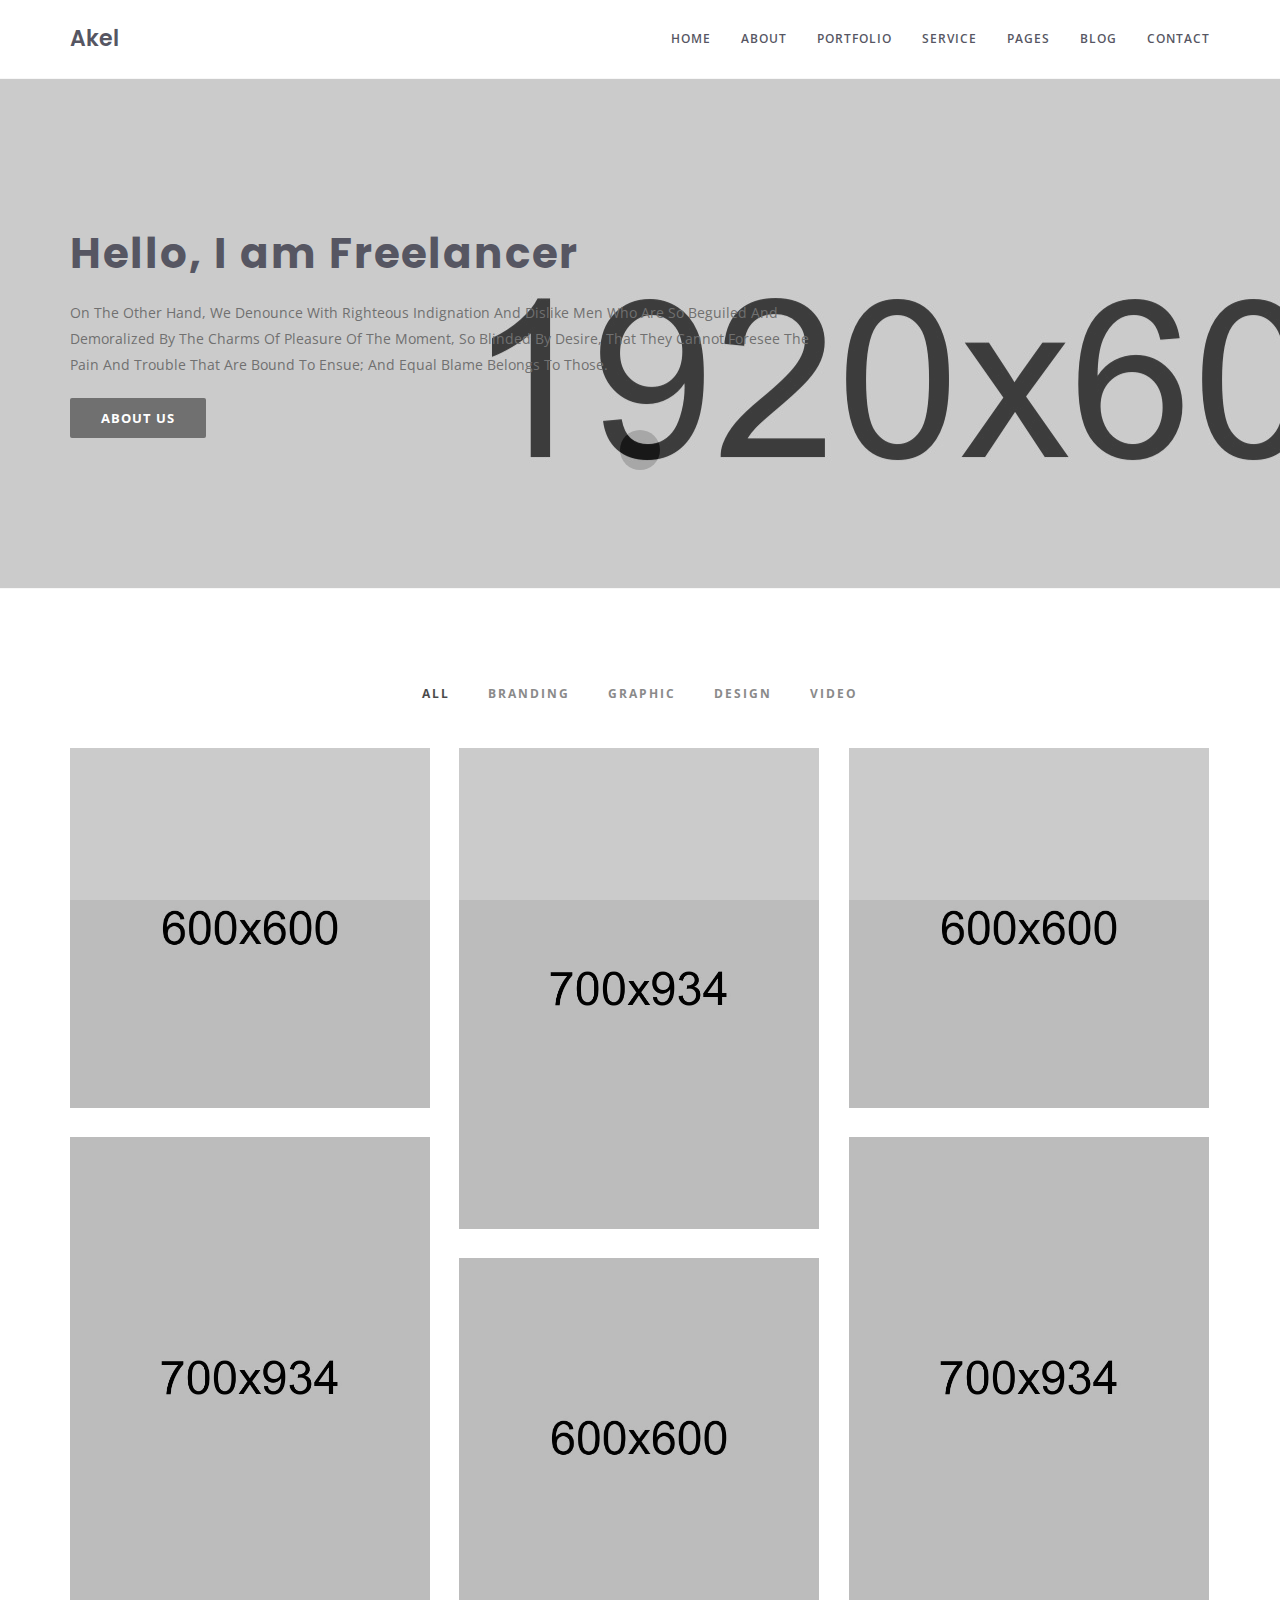
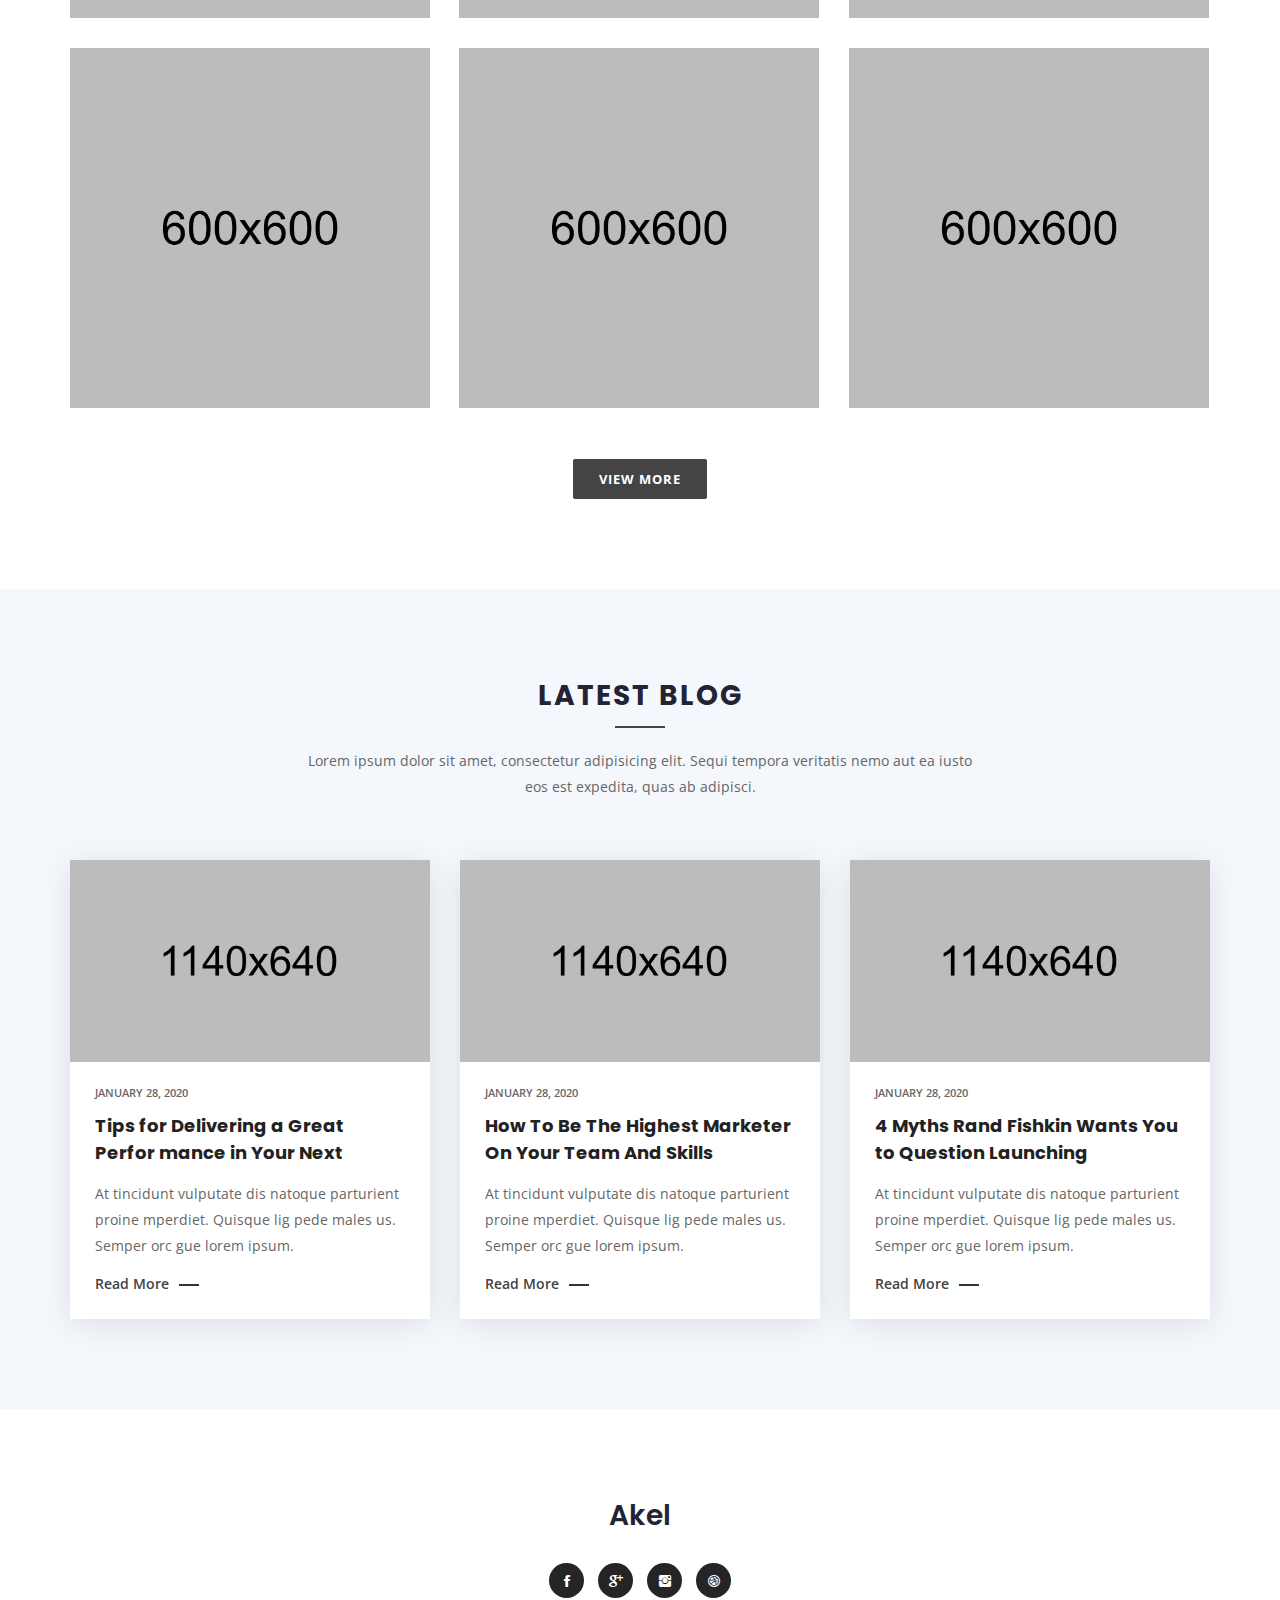
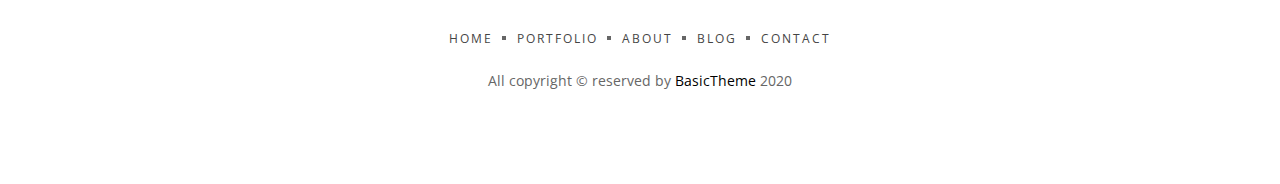
==== index.html @ 249c8232 "First commit" ====
<!doctype html>
<html class="no-js" lang="">
    <head>
        <meta charset="utf-8">
        <meta http-equiv="x-ua-compatible" content="ie=edge">
        <title>Akel - Minimal Portfolio Template</title>
        <meta name="description" content="">
        <meta name="viewport" content="width=device-width, initial-scale=1">
		<!-- favicon icon -->
        <link rel="icon" href="img/favicon.png">

		<!-- All CSS Files Here -->
        <link rel="stylesheet" href="css/bootstrap.min.css">
        <link rel="stylesheet" href="css/et-line-fonts.css">
        <link rel="stylesheet" href="css/ionicons.min.css">
        <link rel="stylesheet" href="css/magnific-popup.css">
        <link rel="stylesheet" href="css/meanmenu.css">
        <link rel="stylesheet" href="css/global.css">
        <link rel="stylesheet" href="style.css">
        <link rel="stylesheet" href="css/responsive.css">
        <script src="js/vendor/modernizr-2.8.3.min.js"></script>
    </head>
    <body>
        <!--[if lt IE 8]>
            <p class="browserupgrade">You are using an <strong>outdated</strong> browser. Please <a href="http://browsehappy.com/">upgrade your browser</a> to improve your experience.</p>
        <![endif]-->

        <!-- Add your site or application content here -->
		<!-- PRELOADER -->
		<div class="page-loader">
			<div class="loader">Loading...</div>
		</div>
		<!-- /PRELOADER -->
		<!-- header start -->
		<header id="sticky-header">
			<div class="header-area">
				<div class="container sm-100">
					<div class="row">
						<div class="col-md-3 col-sm-2">
							<div class="logo text-upper">
								<h4><a href="index.html">Akel</a></h4>
							</div>
						</div>
						<div class="col-md-9 col-sm-10">
							<div class="menu-area hidden-xs">
								<nav>
									<ul class="basic-menu clearfix">
										<li><a href="index.html">Home</a>
											<ul>
												<li><a href="index.html">Home Default </a></li>
												<li><a href="index-2.html">Home Two</a></li>
												<li><a href="index-black.html">Home black</a></li>
												<li><a href="index-black-full.html">Home black Full</a></li>
												<li><a href="index-box.html">Home box</a></li>
												<li><a href="index-video.html">Home video BG</a></li>
												<li><a href="index-slider.html">Home slider</a></li>
												<li><a href="index-slider-full.html">Home Slider Full</a></li>
												<li><a href="index-white-no-img.html">Home White</a></li>
											</ul>
										</li>
										<li><a href="about.html">about</a></li>
										<!-- PORTFOLIO -->
										<li>
											<a href="portfolio-single.html">Portfolio</a>
											<ul>
												<li><a href="portfolio-single.html">Single 1 - standartd 1</a></li>
												<li><a href="portfolio-single-2.html">Single 2 - standartd 2</a></li>
												<li><a href="portfolio-single-gallery.html">Single 3 - img gallery</a></li>
												<li><a href="portfolio-single-video-gallery.html">Single 4 - video gallery</a></li>
												<li><a href="portfolio-single-slider.html">Single 5 - slider</a></li>
												<li><a href="portfolio-single-vimeo.html">Single 6 - vimeo video</a></li>
												<li><a href="portfolio-single-youtube.html">Single 7 - youtube video</a></li>

											</ul>
										</li>
										<!-- END PORTFOLIO -->
										<li><a href="service.html">Service</a></li>
										<li><a href="#">Pages</a>
											<ul>
												<li><a href="about.html">About Us</a></li>
												<li><a href="service.html">Service</a></li>
												<li><a href="pricing.html">Pricing</a></li>
												<li><a href="contact.html">Contact</a></li>
												<li><a href="404.html">404 Page</a></li>
											</ul>
										</li>
										<!-- BLOG -->
										<li>
											<a href="blog.html">Blog</a>
											<ul>
												<li><a href="blog-3-col.html">3 Columns</a></li>
												<li><a href="blog.html">Right Sidebar</a></li>
												<li><a href="blog-details.html">details left sidebar</a></li>
												<li><a href="blog-details-video.html">details with video</a></li>
											</ul>
										</li>
										<!-- END BLOG -->
										<li><a href="contact.html">Contact</a></li>
									</ul>
								</nav>
							</div>
							<!-- basic-mobile-menu -->
							<div class="basic-mobile-menu visible-xs">
								<nav id="mobile-nav">
									<ul>
										<li><a href="index.html">Home</a>
											<ul>
												<li><a href="index.html">Home Default </a></li>
												<li><a href="index-2.html">Home Two</a></li>
												<li><a href="index-black.html">Home black</a></li>
												<li><a href="index-black-full.html">Home black Full</a></li>
												<li><a href="index-box.html">Home box</a></li>
												<li><a href="index-video.html">Home video BG</a></li>
												<li><a href="index-slider.html">Home slider</a></li>
												<li><a href="index-slider-full.html">Home Slider Full</a></li>
												<li><a href="index-white-no-img.html">Home White</a></li>
											</ul>
										</li>
										<li><a href="about.html">about</a></li>
										<!-- PORTFOLIO -->
										<li>
											<a href="portfolio-single.html">Portfolio</a>
											<ul>
												<li><a href="portfolio-single.html">Single 1 - standartd 1</a></li>
												<li><a href="portfolio-single-2.html">Single 2 - standartd 2</a></li>
												<li><a href="portfolio-single-gallery.html">Single 3 - img gallery</a></li>
												<li><a href="portfolio-single-video-gallery.html">Single 4 - video gallery</a></li>
												<li><a href="portfolio-single-slider.html">Single 5 - slider</a></li>
												<li><a href="portfolio-single-vimeo.html">Single 6 - vimeo video</a></li>
												<li><a href="portfolio-single-youtube.html">Single 7 - youtube video</a></li>

											</ul>
										</li>
										<!-- END PORTFOLIO -->
										<li><a href="service.html">Service</a></li>
										<li><a href="#">Pages</a>
											<ul>
												<li><a href="about.html">About Us</a></li>
												<li><a href="service.html">Service</a></li>
												<li><a href="pricing.html">Pricing</a></li>
												<li><a href="contact.html">Contact</a></li>
												<li><a href="404.html">404 Page</a></li>
											</ul>
										</li>
										<!-- BLOG -->
										<li>
											<a href="blog.html">Blog</a>
											<ul>
												<li><a href="blog-3-col.html">3 Columns</a></li>
												<li><a href="blog.html">Right Sidebar</a></li>
												<li><a href="blog-details.html">details left sidebar</a></li>
												<li><a href="blog-details-video.html">details with video</a></li>
											</ul>
										</li>
										<!-- END BLOG -->
										<li><a href="contact.html">Contact</a></li>
									</ul>
								</nav>
							</div>
						</div>
					</div>
				</div>
			</div>
		</header>
		<!-- header end -->

		<!-- basic-slider start -->
		<div class="ptb-150 border-t-b" style="background-image: url(img/slider/ss.jpg)">
			<div class="container">
				<div class="row">
					<div class="col-lg-8">
						<div class="slider-content">
							<h2>Hello, I am Freelancer
							</h2>
							<p>On the other hand, we denounce with righteous indignation and dislike men who are so beguiled and demoralized by
								the
								charms of pleasure of the moment, so blinded by desire, that they cannot foresee the pain and trouble that are bound
								to
								ensue; and equal blame belongs to those.</p>
							<a class="btn" href="#">About Us</a>
						</div>
					</div>
				</div>
			</div>
		</div>
		<!-- basic-slider end -->
		<!-- basic-portfolio-area start -->
		<div class="basic-portfolio-area ptb-90">
			<div class="container">
				<div class="filter-menu text-center mb-40">
					<button class="active" data-filter="*">ALL</button>
					<button data-filter=".branding">Branding </button>
					<button data-filter=".graphic">Graphic</button>
					<button data-filter=".design">Design </button>
					<button data-filter=".video">Video</button>
				</div>
				<div id="portfolio-grid" class="row-portfolio portfolio-style-2">
					<div class="portfolio-item branding video">
						<div class="portfolio-wrapper">
							<div class="portfolio-thumb">
								<img src="img/portfolio/project1.jpg" alt="" />
							</div>
							<div class="portfolio-caption text-left">
								<h4>
									<a href="portfolio-single.html">The Printed Web</a>
								</h4>
								<div class="work-tag">
									<p>Web Design</p>
								</div>
							</div>
						</div>
					</div>
					<div class="portfolio-item graphic">
						<div class="portfolio-wrapper">
							<div class="portfolio-thumb">
								<img src="img/portfolio/m-project1.jpg" alt="" />
							</div>
							<div class="portfolio-caption text-left">
								<h4>
									<a href="portfolio-single.html">Website Is Passion </a>
								</h4>
								<div class="work-tag">
									<p>Video</p>
								</div>
							</div>
						</div>
					</div>
					<div class="portfolio-item video">
						<div class="portfolio-wrapper">
							<div class="portfolio-thumb">
								<img src="img/portfolio/project2.jpg" alt="" />
							</div>
							<div class="portfolio-caption text-left">
								<h4>
									<a href="portfolio-single.html">Super Minimal Item</a>
								</h4>
								<div class="work-tag">
									<p>Website</p>
								</div>
							</div>
						</div>
					</div>
					<div class="portfolio-item graphic">
						<div class="portfolio-wrapper">
							<div class="portfolio-thumb">
								<img src="img/portfolio/m-project2.jpg" alt="" />
							</div>
							<div class="portfolio-caption text-left">
								<h4>
									<a href="portfolio-single.html">Brand Making Works</a>
								</h4>
								<div class="work-tag">
									<p>Branding</p>
								</div>
							</div>
						</div>
					</div>
					<div class="portfolio-item branding design">
						<div class="portfolio-wrapper">
							<div class="portfolio-thumb">
								<img src="img/portfolio/m-project3.jpg" alt="" />
							</div>
							<div class="portfolio-caption text-left">
								<h4>
									<a href="portfolio-single.html">Website Redesign Work</a>
								</h4>
								<div class="work-tag">
									<p>Design</p>
								</div>
							</div>
						</div>
					</div>
					<div class="portfolio-item graphic video">
						<div class="portfolio-wrapper">
							<div class="portfolio-thumb">
								<img src="img/portfolio/project2.jpg" alt="" />
							</div>
							<div class="portfolio-caption text-left">
								<h4>
									<a href="portfolio-single.html">Color full Template </a>
								</h4>
								<div class="work-tag">
									<p>Photography</p>
								</div>
							</div>
						</div>
					</div>
					<div class="portfolio-item">
						<div class="portfolio-wrapper">
							<div class="portfolio-thumb">
								<img src="img/portfolio/project4.jpg" alt="" />
							</div>
							<div class="portfolio-caption text-left">
								<h4>
									<a href="portfolio-single.html">Need And Clean Design</a>
								</h4>
								<div class="work-tag">
									<p>Design</p>
								</div>
							</div>
						</div>
					</div>
					<div class="portfolio-item branding design">
						<div class="portfolio-wrapper">
							<div class="portfolio-thumb">
								<img src="img/portfolio/project3.jpg" alt="" />
							</div>
							<div class="portfolio-caption text-left">
								<h4>
									<a href="portfolio-single.html">Creative Photo Work</a>
								</h4>
								<div class="work-tag">
									<p>Graphic</p>
								</div>
							</div>
						</div>
					</div>
					<div class="portfolio-item design">
						<div class="portfolio-wrapper">
							<div class="portfolio-thumb">
								<img src="img/portfolio/project5.jpg" alt="" />
							</div>
							<div class="portfolio-caption text-left">
								<h4>
									<a href="portfolio-single.html">Finishing Is Business</a>
								</h4>
								<div class="work-tag">
									<p>Photo</p>
								</div>
							</div>
						</div>
					</div>
				</div>
				<div class="view-more mt-20 text-center">
					<a class="btn btn-large" href="#">View More</a>
				</div>
			</div>
		</div>
		<!-- basic-portfolio-area end -->
		<!-- basic-blog-area -->
		<div class="basic-blo-area gray-bg pt-90 pb-50">
			<div class="container">
				<div class="area-title text-center">
					<h2>Latest Blog</h2>
					<p>Lorem ipsum dolor sit amet, consectetur adipisicing elit. Sequi tempora veritatis nemo aut ea iusto eos est expedita,
						quas ab adipisci.</p>
				</div>
				<div class="row">
					<div class="col-md-4 blog-item mb-40">
						<div class="blog-wrapper blog-column">
							<div class="blog-thumb">
								<a href="blog-details.html">
									<img src="img/blog/1.jpg" alt="" />
								</a>
							</div>
							<div class="blog-desc">
								<div class="meta-info">
									<ul>
										<li class="posts-time">January 28, 2020</li>
									</ul>
								</div>
								<div class="blog-content">
									<h2 class="blog-title">
										<a href="blog-details.html">Tips for Delivering a Great Perfor mance in Your Next</a>
									</h2>
									<p>At tincidunt vulputate dis natoque parturient proine mperdiet. Quisque lig pede males us. Semper orc gue lorem
										ipsum.</p>
								</div>
								<div class="link-box">
									<a href="blog-details.html">Read More</a>
								</div>
							</div>
						</div>
					</div>
					<div class="col-md-4 blog-item mb-40">
						<div class="blog-wrapper blog-column">
							<div class="blog-thumb">
								<a href="blog-details.html">
									<img src="img/blog/4.jpg" alt="" />
								</a>
							</div>
							<div class="blog-desc">
								<div class="meta-info">
									<ul>
										<li class="posts-time">January 28, 2020</li>
									</ul>
								</div>
								<div class="blog-content">
									<h2 class="blog-title">
										<a href="blog-details.html">How To Be The Highest Marketer On Your Team And Skills</a>
									</h2>
									<p>At tincidunt vulputate dis natoque parturient proine mperdiet. Quisque lig pede males us. Semper orc gue lorem ipsum.</p>
								</div>
								<div class="link-box">
									<a href="blog-details.html">Read More</a>
								</div>
							</div>
						</div>
					</div>
					<div class="col-md-4 blog-item mb-40">
						<div class="blog-wrapper blog-column">
							<div class="blog-thumb">
								<a href="blog-details.html">
									<img src="img/blog/3.jpg" alt="" />
								</a>
							</div>
							<div class="blog-desc">
								<div class="meta-info">
									<ul>
										<li class="posts-time">January 28, 2020</li>
									</ul>
								</div>
								<div class="blog-content">
									<h2 class="blog-title">
										<a href="blog-details.html">4 Myths Rand Fishkin Wants You to Question Launching </a>
									</h2>
									<p>At tincidunt vulputate dis natoque parturient proine mperdiet. Quisque lig pede males us. Semper orc gue lorem ipsum.</p>
								</div>
								<div class="link-box">
									<a href="blog-details.html">Read More</a>
								</div>
							</div>
						</div>
					</div>
				</div>
			</div>
		</div>
		<!-- basic-blog-area end -->
		<!-- footer start -->
		<footer>
			<div class="basic-footer text-center ptb-90">
				<div class="container">
					<div class="footer-logo mb-30">
						<h3><a href="index.html">Akel</a></h3>
					</div>
					<div class="social-icon">
						<a href="#"><i class="ion-social-facebook"></i></a>
						<a href="#"><i class="ion-social-googleplus"></i></a>
						<a href="#"><i class="ion-social-instagram"></i></a>
						<a href="#"><i class="ion-social-dribbble"></i></a>
					</div>
					<div class="footer-menu mt-30">
						<nav>
							<ul>
								<li><a href="#">Home</a></li>
								<li><a href="#">Portfolio</a></li>
								<li><a href="#">About</a></li>
								<li><a href="#">Blog</a></li>
								<li><a href="#">Contact</a></li>
							</ul>
						</nav>
					</div>
					<div class="copyright mt-20">
						<p>All copyright © reserved by <a href="#">BasicTheme</a> 2020</p>
					</div>
				</div>
			</div>
		</footer>
		<!-- footer end -->


		<!-- All js plugins here -->
        <script src="js/vendor/jquery-1.12.0.min.js"></script>
        <script src="js/bootstrap.min.js"></script>
        <script src="js/isotope.pkgd.min.js"></script>
        <script src="js/imagesloaded.pkgd.min.js"></script>
        <script src="js/jquery.magnific-popup.min.js"></script>
        <script src="js/jquery.meanmenu.js"></script>
        <script src="js/plugins.js"></script>
        <script src="js/main.js"></script>
    </body>
</html>
---- css/et-line-fonts.css ----
@font-face{font-family:'et-line';src:url('../fonts/et-line.eot');src:url('../fonts/et-line.eot?#iefix') format('embedded-opentype'),
url('../fonts/et-line.woff') format('woff'),
url('../fonts/et-line.ttf') format('truetype'),
url('../fonts/et-line.svg#et-line') format('svg');font-weight:normal;font-style:normal;}
[data-icon]:before{font-family:'et-line';content:attr(data-icon);speak:none;font-weight:normal;font-variant:normal;text-transform:none;line-height:1;-webkit-font-smoothing:antialiased;-moz-osx-font-smoothing:grayscale;display:inline-block;}
.icon-mobile, .icon-laptop, .icon-desktop, .icon-tablet, .icon-phone, .icon-document, .icon-documents, .icon-search, .icon-clipboard, .icon-newspaper, .icon-notebook, .icon-book-open, .icon-browser, .icon-calendar, .icon-presentation, .icon-picture, .icon-pictures, .icon-video, .icon-camera, .icon-printer, .icon-toolbox, .icon-briefcase, .icon-wallet, .icon-gift, .icon-bargraph, .icon-grid, .icon-expand, .icon-focus, .icon-edit, .icon-adjustments, .icon-ribbon, .icon-hourglass, .icon-lock, .icon-megaphone, .icon-shield, .icon-trophy, .icon-flag, .icon-map, .icon-puzzle, .icon-basket, .icon-envelope, .icon-streetsign, .icon-telescope, .icon-gears, .icon-key, .icon-paperclip, .icon-attachment, .icon-pricetags, .icon-lightbulb, .icon-layers, .icon-pencil, .icon-tools, .icon-tools-2, .icon-scissors, .icon-paintbrush, .icon-magnifying-glass, .icon-circle-compass, .icon-linegraph, .icon-mic, .icon-strategy, .icon-beaker, .icon-caution, .icon-recycle, .icon-anchor, .icon-profile-male, .icon-profile-female, .icon-bike, .icon-wine, .icon-hotairballoon, .icon-globe, .icon-genius, .icon-map-pin, .icon-dial, .icon-chat, .icon-heart, .icon-cloud, .icon-upload, .icon-download, .icon-target, .icon-hazardous, .icon-piechart, .icon-speedometer, .icon-global, .icon-compass, .icon-lifesaver, .icon-clock, .icon-aperture, .icon-quote, .icon-scope, .icon-alarmclock, .icon-refresh, .icon-happy, .icon-sad, .icon-facebook, .icon-twitter, .icon-googleplus, .icon-rss, .icon-tumblr, .icon-linkedin, .icon-dribbble{font-family:'et-line';speak:none;font-style:normal;font-weight:normal;font-variant:normal;text-transform:none;line-height:1;-webkit-font-smoothing:antialiased;-moz-osx-font-smoothing:grayscale;display:inline-block;}
.icon-mobile:before{content:"\e000";}
.icon-laptop:before{content:"\e001";}
.icon-desktop:before{content:"\e002";}
.icon-tablet:before{content:"\e003";}
.icon-phone:before{content:"\e004";}
.icon-document:before{content:"\e005";}
.icon-documents:before{content:"\e006";}
.icon-search:before{content:"\e007";}
.icon-clipboard:before{content:"\e008";}
.icon-newspaper:before{content:"\e009";}
.icon-notebook:before{content:"\e00a";}
.icon-book-open:before{content:"\e00b";}
.icon-browser:before{content:"\e00c";}
.icon-calendar:before{content:"\e00d";}
.icon-presentation:before{content:"\e00e";}
.icon-picture:before{content:"\e00f";}
.icon-pictures:before{content:"\e010";}
.icon-video:before{content:"\e011";}
.icon-camera:before{content:"\e012";}
.icon-printer:before{content:"\e013";}
.icon-toolbox:before{content:"\e014";}
.icon-briefcase:before{content:"\e015";}
.icon-wallet:before{content:"\e016";}
.icon-gift:before{content:"\e017";}
.icon-bargraph:before{content:"\e018";}
.icon-grid:before{content:"\e019";}
.icon-expand:before{content:"\e01a";}
.icon-focus:before{content:"\e01b";}
.icon-edit:before{content:"\e01c";}
.icon-adjustments:before{content:"\e01d";}
.icon-ribbon:before{content:"\e01e";}
.icon-hourglass:before{content:"\e01f";}
.icon-lock:before{content:"\e020";}
.icon-megaphone:before{content:"\e021";}
.icon-shield:before{content:"\e022";}
.icon-trophy:before{content:"\e023";}
.icon-flag:before{content:"\e024";}
.icon-map:before{content:"\e025";}
.icon-puzzle:before{content:"\e026";}
.icon-basket:before{content:"\e027";}
.icon-envelope:before{content:"\e028";}
.icon-streetsign:before{content:"\e029";}
.icon-telescope:before{content:"\e02a";}
.icon-gears:before{content:"\e02b";}
.icon-key:before{content:"\e02c";}
.icon-paperclip:before{content:"\e02d";}
.icon-attachment:before{content:"\e02e";}
.icon-pricetags:before{content:"\e02f";}
.icon-lightbulb:before{content:"\e030";}
.icon-layers:before{content:"\e031";}
.icon-pencil:before{content:"\e032";}
.icon-tools:before{content:"\e033";}
.icon-tools-2:before{content:"\e034";}
.icon-scissors:before{content:"\e035";}
.icon-paintbrush:before{content:"\e036";}
.icon-magnifying-glass:before{content:"\e037";}
.icon-circle-compass:before{content:"\e038";}
.icon-linegraph:before{content:"\e039";}
.icon-mic:before{content:"\e03a";}
.icon-strategy:before{content:"\e03b";}
.icon-beaker:before{content:"\e03c";}
.icon-caution:before{content:"\e03d";}
.icon-recycle:before{content:"\e03e";}
.icon-anchor:before{content:"\e03f";}
.icon-profile-male:before{content:"\e040";}
.icon-profile-female:before{content:"\e041";}
.icon-bike:before{content:"\e042";}
.icon-wine:before{content:"\e043";}
.icon-hotairballoon:before{content:"\e044";}
.icon-globe:before{content:"\e045";}
.icon-genius:before{content:"\e046";}
.icon-map-pin:before{content:"\e047";}
.icon-dial:before{content:"\e048";}
.icon-chat:before{content:"\e049";}
.icon-heart:before{content:"\e04a";}
.icon-cloud:before{content:"\e04b";}
.icon-upload:before{content:"\e04c";}
.icon-download:before{content:"\e04d";}
.icon-target:before{content:"\e04e";}
.icon-hazardous:before{content:"\e04f";}
.icon-piechart:before{content:"\e050";}
.icon-speedometer:before{content:"\e051";}
.icon-global:before{content:"\e052";}
.icon-compass:before{content:"\e053";}
.icon-lifesaver:before{content:"\e054";}
.icon-clock:before{content:"\e055";}
.icon-aperture:before{content:"\e056";}
.icon-quote:before{content:"\e057";}
.icon-scope:before{content:"\e058";}
.icon-alarmclock:before{content:"\e059";}
.icon-refresh:before{content:"\e05a";}
.icon-happy:before{content:"\e05b";}
.icon-sad:before{content:"\e05c";}
.icon-facebook:before{content:"\e05d";}
.icon-twitter:before{content:"\e05e";}
.icon-googleplus:before{content:"\e05f";}
.icon-rss:before{content:"\e060";}
.icon-tumblr:before{content:"\e061";}
.icon-linkedin:before{content:"\e062";}
.icon-dribbble:before{content:"\e063";}
---- css/meanmenu.css ----
a.meanmenu-reveal{display:none;}
.mean-container .mean-bar{background:rgba(0, 0, 0, 0) none repeat scroll 0 0;float:left;min-height:0;padding:0;position:relative;width:100%;z-index:999999;}
.mean-container a.meanmenu-reveal{border:1px solid #000;color:#444;cursor:pointer;display:block;font-family:Arial,Helvetica,sans-serif;font-size:1px;font-weight:700;height:21px;line-height:22px;margin-top:-52px;padding:5px 8px;position:absolute;right:0;text-decoration:none;top:0;width:22px;}
.mean-container a.meanmenu-reveal span{background:#444 none repeat scroll 0 0;display:block;height:3px;margin-top:3px;}
.mean-container .mean-nav{background:#0c1923 none repeat scroll 0 0;float:left;margin-top:0;width:100%;}
.mean-container .mean-nav ul{padding:0;margin:0;width:100%;list-style-type:none;}
.mean-container .mean-nav ul li{position:relative;float:left;width:100%;}
.mean-container .mean-nav ul li a{display:block;float:left;width:90%;padding:1em 5%;margin:0;text-align:left;color:#fff;border-top:1px solid #383838;border-top:1px solid rgba(255,255,255,0.5);text-decoration:none;text-transform:uppercase;}
.mean-container .mean-nav ul li li a{width:80%;padding:1em 10%;border-top:1px solid #f1f1f1;border-top:1px solid rgba(255,255,255,0.25);opacity:0.75;filter:alpha(opacity=75);text-shadow:none !important;visibility:visible;}
.mean-container .mean-nav ul li.mean-last a{border-bottom:none;margin-bottom:0;}
.mean-container .mean-nav ul li li li a{width:70%;padding:1em 15%;}
.mean-container .mean-nav ul li li li li a{width:60%;padding:1em 20%;}
.mean-container .mean-nav ul li li li li li a{width:50%;padding:1em 25%;}
.mean-container .mean-nav ul li a:hover{background:#252525;background:rgba(255,255,255,0.1);}
.mean-container .mean-nav ul li a.mean-expand{margin-top:1px;width:26px;height:32px;padding:8px 10px !important;text-align:center;position:absolute;right:0;top:0;z-index:2;font-weight:700;background:rgba(255,255,255,0.1);border:none !important;border-left:1px solid rgba(255,255,255,0.4) !important;border-bottom:1px solid rgba(255,255,255,0.2) !important;}
.mean-container .mean-nav ul li a.mean-expand:hover{background:rgba(0,0,0,0.9);}
.mean-container .mean-push{float:left;width:100%;padding:0;margin:0;clear:both;}
.mean-nav .wrapper{width:100%;padding:0;margin:0;}
.mean-container .mean-bar, .mean-container .mean-bar *{-webkit-box-sizing:content-box;-moz-box-sizing:content-box;box-sizing:content-box;}
.mean-remove{display:none !important;}


.mean-nav > ul {
  height: 300px;
  overflow-y: scroll;
}
---- css/global.css ----
.m-0{margin-top:0;margin-right:0;margin-bottom:0;margin-left:0;}
.p-0{padding-top:0;padding-right:0;padding-bottom:0;padding-left:0;}
.mt-0{margin-top:0}
.mt-10{margin-top:10px}
.mt-15{margin-top:15px}
.mt-20{margin-top:20px}
.mt-30{margin-top:30px}
.mt-40{margin-top:40px}
.mt-50{margin-top:50px}
.mt-60{margin-top:60px}
.mt-70{margin-top:70px}
.mt-80{margin-top:80px}
.mt-90{margin-top:90px}
.mt-100{margin-top:100px}
.mt-110{margin-top:110px}
.mt-120{margin-top:120px}
.mt-130{margin-top:130px}
.mt-140{margin-top:140px}
.mt-150{margin-top:150px}
.mr-0{margin-right:0px}
.mr-10{margin-right:10px}
.mr-15{margin-right:15px}
.mr-20{margin-right:20px}
.mr-30{margin-right:30px}
.mr-40{margin-right:40px}
.mr-50{margin-right:50px}
.mr-60{margin-right:60px}
.mr-70{margin-right:70px}
.mr-80{margin-right:80px}
.mr-90{margin-right:90px}
.mr-100{margin-right:100px}
.mr-110{margin-right:110px}
.mr-120{margin-right:120px}
.mr-130{margin-right:130px}
.mr-140{margin-right:140px}
.mr-150{margin-right:150px}
.mb-0{margin-bottom:0}
.mb-10{margin-bottom:10px}
.mb-15{margin-bottom:15px}
.mb-20{margin-bottom:20px}
.mb-30{margin-bottom:30px}
.mb-40{margin-bottom:40px}
.mb-50{margin-bottom:50px}
.mb-60{margin-bottom:60px}
.mb-70{margin-bottom:70px}
.mb-80{margin-bottom:80px}
.mb-90{margin-bottom:90px}
.mb-100{margin-bottom:100px}
.mb-110{margin-bottom:110px}
.mb-120{margin-bottom:120px}
.mb-130{margin-bottom:130px}
.mb-140{margin-bottom:140px}
.mb-150{margin-bottom:150px}
.ml-0{margin-left:0}
.ml-10{margin-left:10px}
.ml-15{margin-left:15px}
.ml-20{margin-left:20px}
.ml-30{margin-left:30px}
.ml-40{margin-left:40px}
.ml-50{margin-left:50px}
.ml-60{margin-left:60px}
.ml-70{margin-left:70px}
.ml-80{margin-left:80px}
.ml-90{margin-left:90px}
.ml-100{margin-left:100px}
.ml-110{margin-left:110px}
.ml-120{margin-left:120px}
.ml-130{margin-left:130px}
.ml-140{margin-left:140px}
.ml-150{margin-left:150px}
.pt-0{padding-top:0}
.pt-10{padding-top:10px}
.pt-15{padding-top:15px}
.pt-20{padding-top:20px}
.pt-30{padding-top:30px}
.pt-40{padding-top:40px}
.pt-50{padding-top:50px}
.pt-60{padding-top:60px}
.pt-70{padding-top:70px}
.pt-80{padding-top:80px}
.pt-90{padding-top:90px}
.pt-100{padding-top:100px}
.pt-110{padding-top:110px}
.pt-120{padding-top:120px}
.pt-130{padding-top:130px}
.pt-140{padding-top:140px}
.pt-150{padding-top:150px}
.pr-0{padding-right:0}
.pr-10{padding-right:10px}
.pr-15{padding-right:15px}
.pr-20{padding-right:20px}
.pr-30{padding-right:30px}
.pr-40{padding-right:40px}
.pr-50{padding-right:50px}
.pr-60{padding-right:60px}
.pr-70{padding-right:70px}
.pr-80{padding-right:80px}
.pr-90{padding-right:90px}
.pr-100{padding-right:100px}
.pr-110{padding-right:110px}
.pr-120{padding-right:120px}
.pr-130{padding-right:130px}
.pr-140{padding-right:140px}
.pb-0{padding-bottom:0}
.pb-10{padding-bottom:10px}
.pb-15{padding-bottom:15px}
.pb-20{padding-bottom:20px}
.pb-30{padding-bottom:30px}
.pb-40{padding-bottom:40px}
.pb-50{padding-bottom:50px}
.pb-60{padding-bottom:60px}
.pb-70{padding-bottom:70px}
.pb-80{padding-bottom:80px}
.pb-90{padding-bottom:90px}
.pb-100{padding-bottom:100px}
.pb-110{padding-bottom:110px}
.pb-120{padding-bottom:120px}
.pb-130{padding-bottom:130px}
.pb-140{padding-bottom:140px}
.pb-150{padding-bottom:150px}
.pl-0{padding-left:0}
.pl-10{padding-left:10px}
.pl-15{padding-left:15px}
.pl-20{padding-left:20px}
.pl-30{padding-left:30px}
.pl-40{padding-left:40px}
.pl-50{padding-left:50px}
.pl-60{padding-left:60px}
.pl-70{padding-left:70px}
.pl-80{padding-left:80px}
.pl-90{padding-left:90px}
.pl-100{padding-left:100px}
.pl-110{padding-left:110px}
.pl-120{padding-left:120px}
.pl-130{padding-left:130px}
.pl-140{padding-left:140px}
.pl-150{padding-left:150px}
.ptb-0{padding:0}
.ptb-10{padding:10px 0}
.ptb-20{padding:20px 0}
.ptb-30{padding:30px 0}
.ptb-40{padding:40px 0}
.ptb-50{padding:50px 0}
.ptb-60{padding:60px 0}
.ptb-70{padding:70px 0}
.ptb-80{padding:80px 0}
.ptb-90{padding:90px 0}
.ptb-100{padding:100px 0}
.ptb-110{padding:110px 0}
.ptb-120{padding:120px 0}
.ptb-130{padding:130px 0}
.ptb-140{padding:140px 0}
.ptb-150{padding:150px 0}
.ptb-200{padding:200px 0}
.mtb-0{margin:0}
.mtb-10{margin:10px 0}
.mtb-15{margin:15px 0}
.mtb-20{margin:20px 0}
.mtb-30{margin:30px 0}
.mtb-40{margin:40px 0}
.mtb-50{margin:50px 0}
.mtb-60{margin:60px 0}
.mtb-70{margin:70px 0}
.mtb-80{margin:80px 0}
.mtb-90{margin:90px 0}
.mtb-100{margin:100px 0}
.mtb-110{margin:110px 0}
.mtb-120{margin:120px 0}
.mtb-130{margin:130px 0}
.mtb-140{margin:140px 0}
.mtb-150{margin:150px 0;}
.pricing .container .row [class*="col-"]{}
.col-1, .col-2, .col-3, .col-4, .col-5, .col-6, .col-7, .col-8, .col-9, .col-10{float:left;}
.col-1{width:10%;}
.col-2{width:20%;}
.col-3{width:30%;}
.col-4{width:40%;}
.col-5{width:50%;}
.col-6{width:60%;}
.col-7{width:70%;}
.col-8{width:80%;}
.col-9{width:90%;}
.col-10{width:100%;}
.white-bg{background:#ffffff;}
.gray-bg{background:#F4F7FC;}
.transparent-bg{background:transparent;}
---- style.css ----
/*
  Theme Name: Akel - Minimal Portfolio Template
  Author: basictheme
  Description: Portfolio template.
  Version: 1.0
*/

/* Css Index
-----------------------------------
1. Theme default css
2. header
3. basic slider
4. portfolio
5. service
6. testimonial
7. footer
8. blog
9. pricing
10. process
11. team
11. breadcrumb
12. contact
13. about
*/


/*-------------------------------------------------------
1. Theme default css
---------------------------------------------------------*/
@import url('https://fonts.googleapis.com/css?family=Open+Sans:400,600,700|Poppins:300,400,500,600,700');
@import url('css/font-awesome.min.css');
@import url('css/text-headline.css');
@import url('css/owl.carousel.min.css');
@import url('css/hamburgers.min.css');
@import url('css/animate.css');

body {
  font-family: 'Open Sans', sans-serif;
  font-weight: normal;
  font-style: normal;
}
.img,img{
 max-width: 100%;
transition: all 0.3s ease-out 0s;
}
a,
.button {
  -webkit-transition: all 0.3s ease-out 0s;
  -moz-transition: all 0.3s ease-out 0s;
  -ms-transition: all 0.3s ease-out 0s;
  -o-transition: all 0.3s ease-out 0s;
  transition: all 0.3s ease-out 0s;
}
a:focus,
.button:focus {
  text-decoration: none;
  outline: none;
}
a:focus,
a:hover,
.portfolio-cat a:hover,
.footer-menu li a:hover {
  color: #999;
  text-decoration: none;
}
a, button {
  color: #444;
  outline: medium none;
}
.uppercase {
  text-transform: uppercase;
}
.capitalize {
  text-transform: capitalize;
}
h1, h2, h3, h4, h5, h6 {
	font-family: 'Poppins', sans-serif;
	font-weight: normal;
	color: #232332;
	margin-top: 0px;
	font-style: normal;
	font-weight: 400;
	line-height: 1.2;
}
h1 a,
h2 a,
h3 a,
h4 a,
h5 a,
h6 a {
    color: inherit;
}
h1 {
    font-size: 40px;
    font-weight: 500;
}
h2 {
    font-size: 35px;
}
h3 {
    font-size: 28px;
}
h4 {
    font-size: 22px;
}
h5 {
    font-size: 18px;
}
h6 {
    font-size: 16px;
}
ul {
  margin: 0px;
  padding: 0px;
}
li { list-style: none }
p {
    color: #666;
    font-size: 14px;
    font-weight: normal;
    line-height: 26px;
    margin-bottom: 15px;
}
hr{
  padding: 0px;
  border-bottom: 1px solid #eceff8;
  border-top: 0px;
}
label {
  color: #444;
  cursor: pointer;
  font-size: 14px;
  font-weight: 400;
}
*::-moz-selection {
  background: #d6b161;
  color: #fff;
  text-shadow: none;
}
::-moz-selection {
  background: #555;
  color: #fff;
  text-shadow: none;
}
::selection {
  background: #555;
  color: #fff;
  text-shadow: none;
}
*::-moz-placeholder {
  color: #555555;
  font-size: 14px;
  opacity: .5;
}
*::placeholder {
  color: #555555;
  font-size: 14px;
  opacity: .5;
}
.fix{overflow:hidden}


/* button style */
.btn {
	-moz-user-select: none;
	background: #444 none repeat scroll 0 0;
	border: 1px solid transparent;
	border-radius: 2px;
	color: #fff;
	cursor: pointer;
	display: inline-block;
	font-size: 13px;
	font-weight: 700;
	letter-spacing: 1px;
	line-height: 1.42857;
	margin-bottom: 0;
	padding: 10px 30px;
	text-align: center;
	text-transform: uppercase;
	touch-action: manipulation;
	transition: all 0.3s ease 0s;
	vertical-align: middle;
}
.btn:hover{background:transparent;border-color:#444}
.btn.btn-large {
  padding: 10px 25px;
}
.btn-lg {
  font-weight: 700;
  padding: 13px 31px;
}
.btn.Akel-btn:hover{border-color:#ddd;color:#ddd}

/* bg img part */
 .bg-1 {background: url(img/bg/bg-1.jpg);}
 .bg-2 { background: url(img/bg/bg-2.jpg);}
 .bg-3 { background: url(img/bg/bg-3.jpg);}
 .bg-4 { background: url(img/bg/12.jpg);}
 .bg-5 { background: url(img/bg/15.jpg);}
 .bg-6{ background: url(img/slider/slider-2.jpg);}
.bg-cover {
  background-position: center center;
  background-size: cover;
}
.color-Akel {
  color: #ffffff !important;
}
.white-bg{background:#fff;}

.bg-1, .bg-2, .bg-3, .bg-4, .bg-5, .bg-6, .bg-7, .bg-8, .bg-9, .bg-10{
  background-attachment: fixed;
  background-clip: initial;
  background-color: rgba(0, 0, 0, 0);
  background-origin: initial;
  background-position: center center;
  background-repeat: no-repeat;
  background-size: cover;
  position: relative;
  z-index: 0;
}
/* opacity */
.bg-black-alfa-5::before, .bg-black-alfa-10::before, .bg-black-alfa-15::before, .bg-black-alfa-20::before, .bg-black-alfa-25::before, .bg-black-alfa-30::before, .bg-black-alfa-35::before, .bg-black-alfa-40::before, .bg-black-alfa-45::before, .bg-black-alfa-50::before, .bg-black-alfa-55::before, .bg-black-alfa-60::before, .bg-black-alfa-65::before, .bg-black-alfa-70::before, .bg-black-alfa-75::before, .bg-black-alfa-80::before, .bg-black-alfa-85::before, .bg-black-alfa-90::before, .bg-black-alfa-95::before {
  content: "";
  height: 100%;
  left: 0;
  position: absolute;
  top: 0;
  width: 100%;
  z-index: 0;
}
.bg-black-alfa-5::before, .bg-black-alfa-10::before, .bg-black-alfa-15::before, .bg-black-alfa-20::before, .bg-black-alfa-25::before, .bg-black-alfa-30::before, .bg-black-alfa-35::before, .bg-black-alfa-40::before, .bg-black-alfa-45::before, .bg-black-alfa-50::before, .bg-black-alfa-55::before, .bg-black-alfa-60::before, .bg-black-alfa-65::before, .bg-black-alfa-70::before, .bg-black-alfa-75::before, .bg-black-alfa-80::before, .bg-black-alfa-85::before, .bg-black-alfa-90::before, .bg-black-alfa-95::before {
  background: rgba(0, 0, 0, 0.05) none repeat scroll 0 0;
}
.bg-black-alfa-40::before {
  background: rgba(0, 0, 0, 0.4) none repeat scroll 0 0;
}
.owl-carousel .owl-nav div {
  background: rgba(255, 255, 255, 0.8) none repeat scroll 0 0;
  height: 40px;
  left: 20px;
  line-height: 40px;
  opacity: 0;
  position: absolute;
  text-align: center;
  top: 50%;
  transform: translateY(-50%);
  transition: all 0.3s ease 0s;
  visibility: hidden;
  width: 40px;
}
.owl-carousel .owl-nav div.owl-next {
  left: auto;
  right: 20px;
}
.owl-carousel:hover .owl-nav div{opacity: 1;visibility:visible}
/* 2. header */
.header-fixed {
  left: 0;
  position: absolute;
  right: 0;
  z-index: 1030;
}
.header-transparent {
  background: transparent none repeat scroll 0 0;
  box-shadow: 0 -1px 0 rgba(255, 255, 255, 0.1) inset;
  transition: height 0.3s ease-out 0s, background 0.3s ease-out 0s, box-shadow 0s ease-out 0s;
}
.sticky {
  left: 0;
  margin: auto;
  position: fixed;
  top: 0;
  width: 100%;
background: #ffffff none repeat scroll 0 0;
box-shadow: 0 -1px 0 #f5f5f5 inset;
transition: height 0.3s ease-out 0s, background 0.3s ease-out 0s, box-shadow 0.3s ease-out 0s;
z-index: 1030;
}
.breadcrumb-2-area {
	background-position: center center;
	padding: 220px 0 200px;
	overflow: hidden;
	background-size: cover;
}
.lead {
	font-size: 15px;
	line-height: 1.7;
}
.hero-caption {
  display: table;
  height: 100%;
  margin: 0 auto;
  position: relative;
  width: 80%;
  z-index: 2;
}
.hero-text {
  display: table-cell;
  height: 100%;
  position: relative;
  vertical-align: middle;
}
h1.breadcrumb-2 {
  font-size: 36px;
  font-weight: 600;
  letter-spacing: 5px;
}
.logo {
  padding: 26px 0;
  transition: all 0.3s ease 0s;
}
.logo h4 {
  font-weight: 600;
  margin: 0;
}
.header-transparent .logo h4 {
  color: #fff;
}
.sticky .logo h4 {
  color: #222;
}
.sticky .logo {
  padding: 19px 0;
}
.basic-area {
  position: relative;
}
.basic-menu {
  float: right;
}
.basic-menu li {
  float: left;
  margin-left: 30px;
  position: relative;
  transition: all 0.3s ease 0s;
}
/* .basic-menu > li::after {
  background: #d7d7d7 none repeat scroll 0 0;
  content: "";
  height: 15px;
  position: absolute;
  right: -16px;
  top: 32px;
  transform: rotate(45deg);
  transition: all 0.3s ease 0s;
  width: 1px;
} */
.basic-menu > li:last-child:after{display:none}
.basic-menu li a {
  color: #232332;
  display: inline-block;
  font-size: 12px;
  font-weight: 600;
  letter-spacing: 1px;
  position: relative;
  text-transform: uppercase;
}
.basic-menu > li > a::before {
  background: #666666 none repeat scroll 0 0;
  bottom: 23px;
  content: "";
  height: 1px;
  left: 0;
  margin: auto;
  opacity: 0;
  position: absolute;
  right: 0;
  transition: all 0.3s ease 0s;
  width: 0px;
}
.basic-menu > li > a {
  padding: 30px 0;
}
.basic-menu li:hover > a {
  color: #999;
}
.basic-menu li:hover > a:before{opacity:1;width:15px;}
.basic-menu li ul {
  background: #222 none repeat scroll 0 0;
  box-shadow: 0 6px 12px rgba(0, 0, 0, 0.176);
  float: none;
  left: 0;
  opacity: 0;
  position: absolute;
  text-align: left;
  top: 110%;
  transition: all 0.3s ease 0s;
  visibility: hidden;
  width: 200px;
  z-index: 11;
}
.basic-menu li:hover > ul {
  opacity: 1;
  top: 100%;
  visibility: visible;
}
.basic-menu li ul li {
  border-bottom: 1px solid rgba(51, 51, 51, 0.5);
  display: block;
  float: none;
  margin: 0;
}
.basic-menu li ul li:last-child {
  border-bottom: 0 none;
  margin: 0;
}
.basic-menu li ul li a i{float:right}
/* --------------------------
  Child Sub menu
-----------------------------*/
.basic-menu li ul li ul {
  left: 100%;
  opacity: 0;
  position: absolute;
  top: 10%;
  visibility: hidden;
  z-index: 999;
}
.basic-menu li ul li:hover > ul {
  opacity: 1;
  top: 0;
  visibility: visible;
}
.basic-menu li ul li a {
  color: rgba(255, 255, 255, 0.7);
  display: block;
  font-size: 10px;
  padding: 10px 15px;
}
.basic-menu li ul li:hover > a {
  background: rgba(51, 51, 51, 0.5) none repeat scroll 0 0;
  color: #fff;
}
.basic-menu li ul li a span {
  float: right;
}
.member-img img {
    width: 100%;
}
.menu-area .menu-p-right ul {
  left: auto;
  right: 0;
}
.basic-menu .menu-p-right ul li ul {
  right: 100%;
}

.headroom {
  left: 0;
  position: fixed;
  right: 0;
  top: 0;
  z-index: 10;
}
.headroom--pinned {
  background: #fff none repeat scroll 0 0;
  box-shadow: 0 -1px 0 #f5f5f5 inset;
  transform: translateY(0px);
}
.headroom--unpinned {
  transform: translateY(-100%);
}
.headroom {
  transition: transform 0.25s ease-in-out 0s;
  will-change: transform;
}
.basic-space{height:78px}
.header-transparent .basic-menu li a {
  color: #fff;
}
.header-transparent.sticky .basic-menu > li > a {
  color: #232332;
}
.sticky .basic-menu > li > a {
  padding: 23px 0;
}
.sticky .basic-menu > li::after {
  top: 25px;
}
.header-transparent .basic-menu > li > a::before {
  background: #f6f6f6 none repeat scroll 0 0;
}
.header-transparent.sticky .basic-menu > li > a::before {
  background: #666 none repeat scroll 0 0;
}
.sticky .basic-menu > li > a::before {
  bottom: 17px;
}
.hamburger {
  float: right;
  margin-left: 20px;
  margin-top: 24px;
  padding: 0;
  transition: all 0.3s ease 0s;
}
.hamburger-inner, .hamburger-inner::after, .hamburger-inner::before {
  height: 2px;
  width: 30px;
}
.hamburger-inner::before {
  top: -8px;
}
.hamburger--collapse .hamburger-inner::after {
  top: -16px;
}
.hamburger-menu {
  float: right;
  margin-right: -30px;
  opacity: 0;
  transition: all 0.3s ease 0s;
  visibility: hidden;
}
nav.nav-menu-show {
  margin-right: 0;
  opacity: 1;
  visibility: visible;
}
.sticky .hamburger {
  margin-top: 17px;
}

/* 3. basic slider */
.basic-slider {
  position: relative;
}
.height-100-vh{height:100vh}
.slide-1 {
  background: rgba(0, 0, 0, 0) url("img/slider/slider-1.jpg") repeat scroll center top / cover ;
}
.slide-2 {
  background: rgba(0, 0, 0, 0) url("img/slider/slider-2.jpg") repeat scroll center center / cover ;
}
.slide-3 {
  background: rgba(0, 0, 0, 0) url("img/slider/sss.jpg") repeat scroll right top / cover ;
}
.slide-4 {
  background: rgba(0, 0, 0, 0) url("img/slider/slider-5.jpg") repeat scroll right top / cover ;
}
.slide-5 {
  background: rgba(0, 0, 0, 0) url("img/slider/slider-6.jpg") repeat scroll right top / cover ;
}
.slide-6 {
  background: rgba(0, 0, 0, 0) url("img/slider/slider-7.jpg") repeat scroll right top / cover ;
}
.slide-7{
  background: rgba(0, 0, 0, 0) url("img/slider/bg-video.png") repeat scroll right top / cover ;
}
.bg {
  background-position: center top;
  background-size: cover;
}
.bg-center {
	background-position: center center;
	background-size: cover;
}
.slider-content h2 {
	font-size: 42px;
	font-weight: 700;
	letter-spacing: 2px;
	margin: 0;
	margin-bottom: 20px;
}
.slider-content.text-Akel .btn {
  background: #fff none repeat scroll 0 0;
  color: #444;
}
.slider-content.text-Akel .btn:hover{border-color:#fff;color:#fff;background:none}
.slider-content.white-bg-opacity > h2 {
  margin-bottom: 15px;
  text-transform: uppercase;
}
.slider-content.hero-text span {
	margin-bottom: 10px;
	display: inline-block;
}
.hero-border {
	display: inline-block;
	height: 2px;
	width: 50px;
	background: #444;
	margin: 0 !important;
}
.slider-content.hero-text.text-Akel span::before{background:#fff}
.slider-content > p {
	color: #444;
	margin: 0;
	text-transform: capitalize;
	margin-bottom: 20px;
}
.dot {
  background: #444 none repeat scroll 0 0;
  display: inline-block;
  height: 5px;
  width: 5px;
}
.slider-content.text-Akel h2 {
  color: #fff;
}
.slider-content.text-Akel p {
	color: #fff;
	margin-bottom: 20px;
}
.slider-content.black-bg-opacity {
  background: rgba(0, 0, 0, 0.7) none repeat scroll 0 0;
  display: inline-block;
  padding: 70px 50px;
  text-align: center;
  outline: 1px solid rgba(0, 0, 0, 0.2);
  outline-offset: -15px;
  position:relative;
}
.slider-content.white-bg-opacity {
	background: rgba(255, 255, 255, 0.8) none repeat scroll 0 0;
	display: inline-block;
	outline: 1px solid rgba(0, 0, 0, 0.2);
	outline-offset: -15px;
	padding: 70px 85px;
	position: relative;
	text-align: center;
}
.gradient-bg{position:relative}
.gradient-bg::before {
	background: #000;
	content: "";
	height: 100%;
	left: 0;
	opacity: 1;
	position: absolute;
	top: 0;
	transition: all 0.3s ease 0s;
	width: 100%;
	z-index: 1;
	opacity: .7;
}
.slider-content.black-bg-opacity > h2 {
  font-size: 30px;
  line-height: 40px;
  position: relative;
  color:#000
}
.slider-content.white-bg-opacity > h4 {
	color: #000000;
	font-size: 16px;
	font-weight: 400;
	letter-spacing: 1px;
}
.slider-content.text-Akel.black-bg-opacity::before {
  border: 1px solid #888;
  bottom: 15px;
  content: "";
  left: 15px;
  position: absolute;
  right: 15px;
  top: 10px;
}
.slider-Akel {
  border-bottom: 1px solid #f5f5f5;
  border-top: 1px solid #f5f5f5;
  padding: 140px 0;
}
.slider-Akel .slider-content{}
.slider-Akel .slider-content h3 {
	font-size: 35px;
	font-weight: 700;
	letter-spacing: 4px;
	line-height: 1.5;
	margin: auto;
	text-transform: capitalize;
	width: 80%;
	margin-bottom: 15px;
}
.single-slider {
  background: rgba(0, 0, 0, 0) none repeat scroll center center / cover ;
  padding: 200px 0;
}
.border-t-b{border-top:1px solid #f5f5f5;border-bottom:1px solid #f5f5f5}
.slider-screen {
  background-position: center center;
  background-size: cover;
  height: 100vh;
  padding: 0;
  position: relative;
}
.slider-screen .slider-content {
  left: 0;
  position: absolute;
  right: 0;
  text-align: center;
  top: 50%;
  transform: translateY(-50%);
  z-index: 99;
}
.basic-slider .container{height:100%}
.hero-caption {
  display: table;
  height: 100%;
  width: 100%;
}
.hero-text {
  display: table-cell;
  height: 100%;
  vertical-align: middle;
}
.bg-Akel-opacity::before {
  background: rgba(255, 255, 255, 0.3) none repeat scroll 0 0;
  content: "";
  height: 100%;
  left: 0;
  position: absolute;
  top: 0;
  width: 100%;
}
/* 4. portfolio */
.filter-menu{}
.filter-menu button {
  background: rgba(0, 0, 0, 0) none repeat scroll 0 0;
  border: 0 none;
  color: #666;
  font-family: open sans;
  font-size: 12px;
  font-weight: 700;
  letter-spacing: 2px;
  margin: 0 2px;
  padding: 6px 15px;
  position: relative;
  text-transform: uppercase;
  transition: all 0.3s ease 0s;
}
.filter-menu button.active , .filter-menu button:hover {color:#111 }
.row-portfolio{margin:0 -15px}
.row-portfolio .portfolio-item {
  padding: 0 15px;
}
.portfolio-wrapper {
  position: relative;
  transition: all 0.3s ease 0s;
  overflow:hidden
}
.portfolio-wrapper:hover{}
.portfolio-item {
  float: left;
  margin-bottom: 30px;
  width: 33.33%;
}
.portfolio-thumb img {
  width: 100%;
}
.portfolio-wrapper:hover .portfolio-thumb img {
   transform: rotate(-5deg) scale(1.2);
}
.portfolio-thumb {
  position: relative;
}
.portfolio-thumb::before {
	background: #000;
	content: "";
	height: 100%;
	left: 0;
	opacity: 0;
	position: absolute;
	top: 0;
	transition: all 0.3s ease 0s;
	width: 100%;
	z-index: 1;
	opacity: 0;
}
.portfolio-wrapper:hover .portfolio-thumb::before {
	opacity: .8;
}
.view-icon {
  opacity: 0;
  position: absolute;
  right: 30px;
  text-align: center;
  top: 30px;
  transition: all 0.3s ease 0s;
  visibility: hidden;
  z-index: 9;
}
.portfolio-wrapper:hover .view-icon{opacity:1;visibility:visible;}
.view-icon > a {
  color: #fff;
  display: inline-block;
  font-size: 30px;
  line-height: 1;
}
.portfolio-caption {
  padding: 15px;
}
.portfolio-caption > h4 {
	font-size: 20px;
	font-weight: 700;
	margin: 10px 0;
	position: relative;
	margin-bottom: 8px;
}
.portfolio-caption a {
  color: #fff;
}
.work-tag > p {
  color: #fff;
  margin: 0;
  text-transform: uppercase;
  font-size: 13px;
}
.work-tag > a {
  color: #555;
  font-size: 13px;
  letter-spacing: 1px;
}
.portfolio-caption {
  padding: 15px;
}
.portfolio-caption {
  padding: 15px;
}
.caption-border {
  border: 1px solid #f6f6f6;
}
/* portfolio style 2 */
.portfolio-caption {
	left: 0;
	opacity: 0;
	padding: 30px;
	position: absolute;
	right: 0;
	transition: all 0.3s ease 0s;
	visibility: hidden;
	z-index: 2;
	top: 50%;
	right: 0;
	text-align: center;
}
.portfolio-wrapper:hover .portfolio-caption{opacity:1;visibility:visible;transform: translateY(-50%)}
.portfolio-full .portfolio-item .portfolio-caption {
  padding-right: 100px;
}


/* call to action */
.call-to-action > h3 {
	font-weight: 700;
	letter-spacing: 1.5px;
	text-transform: capitalize;
}
.call-to-action > p {
  margin: 0;
}
.call-to-action a {
  margin-top: 12px;
}
/* portfolio-style-3 */
.portfolio-style-3{}
.portfolio-style-3 .portfolio-caption {
  bottom: 20px;
  top: inherit;
}
.portfolio-style-3 .portfolio-wrapper:hover .portfolio-caption {
  bottom: 0;
  top: inherit;
}
.row-portfolio.m-0{margin:0;}
.portfolio-style-4 .portfolio-thumb::before {
  background: #000 none repeat scroll 0 0;
}
.portfolio-style-4 .portfolio-wrapper:hover .portfolio-thumb::before {
  opacity: 0.7;
}
.portfolio-style-4 .portfolio-caption > h4 {
  color: #fff;
}
.portfolio-style-4 .work-tag > a {
  color: #fff;
}
.portfolio-style-4 .portfolio-caption {
  bottom: 50%;
  top: inherit;
}
.portfolio-style-4 .portfolio-wrapper:hover .portfolio-caption {
  transform:translateY(50%);
  bottom:50%;
}
.portfolio-grid-2 .portfolio-item {
  width: 50%;
}
.portfolio-grid-4 .portfolio-item{width:25%}
.no-space .portfolio-item{margin-bottom:0;}
.width-8{width: 66.6667%;}
#related-active .portfolio-item {
  width: 100%;
  margin-bottom:0;
}
#related-active {
  padding: 0 15px;
}
#related-active .portfolio-caption {
  padding: 30px 80px 30px 30px;
}
.basic-separator{border-top:1px solid #ddd}
/* portfolio details */
.portfolio-full-img img {
  width: 100%;
}
.project-details li {
  font-size: 13px;
  font-weight: 400;
  letter-spacing: 1px;
  padding: 0 0 10px;
}
.portfolio-details{}
.portfolio-details span {
	color: #666;
	display: inline-block;
	font-size: 11px;
	font-weight: bold;
	letter-spacing: 1px;
	margin: 0;
	text-transform: uppercase;
}
.portfolio-details h2 {
  color: #000;
  display: inline-block;
  float: left;
  font-size: 35px;
  font-weight: bold;
  line-height: 40px;
  margin: 15px 0 25px;
  padding: 0 35px 0 0;
  text-transform: capitalize;
  width: 100%;
}
.portfolio-details p{}
/* 5. service */
.service-box {
  padding: 49px 40px 32px;
}
.area-title {
  margin: 0 auto 60px;
  width: 60%;
}
.area-title h2 {
	display: inline-block;
	font-size: 28px;
	font-weight: 700;
	letter-spacing: 2px;
	margin-bottom: 20px;
	padding-bottom: 15px;
	position: relative;
	text-transform: uppercase;
}
.area-title h2::after {
  background: #444444 none repeat scroll 0 0;
  bottom: 0;
  content: "";
  display: block;
  font-size: 20px;
  height: 2px;
  left: 0;
  margin: auto;
  position: absolute;
  right: 0;
  width: 50px;
}
.area-title p {
  margin: 0;
}
.service-icon {
}
.service-icon span {
	color: #3e3e3e;
	text-align: center;
	transition: all 0.4s ease 0s;
	display: inline-block;
	font-size: 32px;
	margin-bottom: 25px;
}
.service-content{}
.service-content h3 {
	font-size: 15px;
	font-weight: 600;
	margin-bottom: 10px;
	position: relative;
	padding-bottom: 20px;
}
.service-content p {
  margin: 0;
}
.service-content h3::before {
	background: #444;
	height: 2px;
	width: 40px;
	content: "";
	position: absolute;
	bottom: 0;
}
/* 6. testimonial */
.basic-testimonial-area {
	background-size: cover;
	background-position: center center;
	background-attachment: fixed;
}
.testimonial-item .client-img {
	width: 90px;
	height: 90px;
	margin: 0 auto 15px;
	border-radius: 50%;
	overflow: hidden;
	border: 5px solid rgba(200, 200, 200, 0.15);
}
.testimonial-item .info h6 {
	font-size: 16px;
	font-weight: 600;
	letter-spacing: 1px;
	margin-bottom: 30px;
	color: #fff;
}
.testimonial-item .info h6 span {
	display: block;
	color: #ddd;
	font-size: 12px;
	font-weight: 400;
	margin-top: 5px;
}
.testimonial-item p {
	padding: 30px;
	color: #eee;
	font-size: 18px;
	background: rgba(255, 255, 255, 0.1);
	background: -webkit-gradient(linear, left top, right top, from(transparent), color-stop(rgba(200, 200, 200, 0.1)), to(transparent));
	background: linear-gradient(to right, transparent, rgba(200, 200, 200, 0.1), transparent);
	line-height: 1.8;
}
.testimonial-active.owl-carousel .owl-nav div {
	background: rgba(255, 255, 255, 0.8) none repeat scroll 0 0;
	height: 40px;
	left: 20px;
	line-height: 40px;
	opacity: 1;
	text-align: center;
	bottom: 0;
	transition: all 0.3s ease 0s;
	visibility: visible;
	width: 40px;
	display: inline-block;
	margin: 0 10px;
  border-radius: 50%;
  position: static;
  transform: inherit
}
.testimonial-active .owl-nav {
	text-align: center;
}
/* 7. footer */
.footer-logo h3{
  font-weight: 600;
  margin: 0;
}
.social-icon{}
.social-icon a {
  background: #252525 none repeat scroll 0 0;
  border-radius: 50%;
  color: #fff;
  display: inline-block;
  font-size: 16px;
  height: 35px;
  line-height: 36px;
  margin: 0 5px;
  text-align: center;
  width: 35px;
}
.social-icon a:hover {background:#999;}
.footer-menu li {
  display: inline-block;
  padding: 0 10px;
  position: relative;
}
.footer-menu a {
  color: #444;
  font-size: 12px;
  letter-spacing: 2px;
  text-transform: uppercase;
}
.footer-menu li::before {
  background: #666 none repeat scroll 0 0;
  bottom: 8px;
  content: "";
  height: 4px;
  left: -5px;
  margin-right: 6px;
  position: absolute;
  width: 4px;
}
.footer-menu li:first-child:before{display:none}
.copyright p {
  margin-bottom: 0;
}
.copyright.mt-20 a {
  color: #000;
}
.bg-soft {
  background: #f9f9f9 none repeat scroll 0 0;
}
.footer-info{}
.socile-2 a{}
.socile-2 a {
  background: rgba(0, 0, 0, 0) none repeat scroll 0 0;
  border-radius: 50%;
  color: #444;
  display: inline-block;
  font-size: 16px;
  height: inherit;
  line-height: inherit;
  margin: 0 5px;
  text-align: center;
  width: inherit;
}
.socile-2 a:hover{color:#999}
.post-thumbnail > img {
  width: 100%;
}
/* 8. blog */
.blog-wrapper {
	background: #fff none repeat scroll 0 0;
	box-shadow: 0 5px 30px rgba(0, 0, 0, 0.1);
}
.blog-thumb {
	margin-bottom: 20px;
}
.blog-desc {
	padding: 25px;
	padding-top: 0;
}
.blog-title {
	display: inline-block;
	font-size: 30px;
	font-weight: bold;
	line-height: 36px;
	margin: 10px 0 15px;
	padding: 0;
	text-align: left;
}
.blog-title a{color:#222}
.blog-title a:hover{color:#666}
.meta-info ul li {
	color: #666;
	display: inline-block;
	font-size: 11px;
	padding: 0 12px;
	position: relative;
	text-transform: uppercase;
	font-weight: 600;
}
.embed-responsive {
	margin-bottom: 20px;
}
.meta-info ul li:first-child{padding-left:0}
.meta-info ul li a{color:#666}
.meta-info ul li a:hover{color:#444}
.meta-info ul li::before {
  border: 1px solid #999;
  border-radius: 5px;
  content: "";
  height: 5px;
  left: -4px;
  position: absolute;
  top: 6px;
  width: 5px;
}
.meta-info ul li:first-child:before{display:none}
.blog-thumb {
    overflow: hidden;
}
.link-box a {
  font-weight: 600;
  position: relative;
}
.link-box a::before {
	position: absolute;
	content: "";
	height: 2px;
	width: 20px;
	background: #333;
	bottom: 7px;
	right: -30px;
}
/* sidebar */
.widget {
  background: #fff none repeat scroll 0 0;
  overflow: hidden;
  padding: 25px;
}
.widget-title {
  color: #000;
  display: inline-block;
  font-size: 14px;
  font-weight: bold;
  height: auto;
  letter-spacing: 1px;
  line-height: 1;
  margin-bottom: 20px;
  padding: 0 0 10px;
  position: relative;
}
.widget-title::before {
  background: #e2e2e2 none repeat scroll 0 0;
  bottom: 0;
  content: "";
  height: 2px;
  position: absolute;
  width: 50px;
}
.sidebar-form{}
.sidebar-form form {
  position: relative;
}
.sidebar-form form input {
  background: rgba(0, 0, 0, 0) none repeat scroll 0 0;
  border: 1px solid #f5f5f5;
  color: #ccc;
  padding: 10px 0;
  text-indent: 10px;
  transition: all 0.2s ease 0s;
  width: 100%;
}
.sidebar-form form input::-moz-placeholder {
  color: #999;
  font-size: 12px;
  opacity: .5;
}
.sidebar-form form button {
  background: #222 none repeat scroll 0 0;
  border: 0 none;
  color: #fff;
  font-size: 20px;
  height: 100%;
  position: absolute;
  right: 0;
  top: 0;
  transition: all 0.3s ease 0s;
  width: 50px;
}
.sidebar-form form button:hover{background:#666;}
.sidebar-rc-post{}
.sidebar-rc-post ul{}
.sidebar-rc-post ul li {
  border-bottom: 1px solid #f5f5f5;
  color: #000;
  display: block;
  font-size: 13px;
  margin-bottom: 15px;
  overflow: hidden;
  padding-bottom: 15px;
}
.sidebar-rc-post ul li:last-child{border:0;margin:0;padding:0;;}
.sidebar-rc-post .rc-post-thumb {
  display: inline-block;
  float: left;
  height: 70px;
  overflow: hidden;
  position: relative;
  width: 90px;
}
.sidebar-rc-post .rc-post-content {
  margin-left: 105px;
}
.sidebar-rc-post .rc-post-content h4 {
  color: #000;
  display: block;
  font-size: 13px;
  font-weight: bold;
  line-height: 19px;
  margin: 0;
  text-indent: 0;
  transition: all 0.2s ease 0s;
}
.sidebar-rc-post .rc-post-content h4 a:hover{color:#666}
.widget-date {
  color: #ccc;
  display: inline-block;
  float: left;
  font-size: 10px;
  line-height: 1;
  margin: 10px 5px 0 0;
  padding: 0 8px 0 0;
  text-decoration: none;
  text-indent: 0;
  text-transform: uppercase;
}
.sidebar-blog .widget{margin-bottom:35px;}
.sidebar-blog .widget:last-child{margin-bottom:0;}
.widget-social{}
.widget-social a {
  background: #000 none repeat scroll 0 0;
  color: #fff;
  display: inline-block;
  font-size: 19px;
  height: 45px;
  line-height: 45px;
  margin-right: 12px;
  text-align: center;
  width: 45px;
}
.widget-social a.facebook{background:#3b5998 }
.widget-social a.twitter{background:#1da1f2 }
.widget-social a.instagram{background:#dd4b39 }
.widget-social a.googleplus{background:#dd4b39 }
.widget-social a.linkedin{background:#0077b5 }
.widget-social a:hover{opacity: 0.8;}
.sidebar-link{}
.sidebar-link li {
  border-bottom: 1px solid #f5f5f5;
  color: #000;
  display: block;
  font-size: 13px;
  line-height: 20px;
  margin-bottom: 10px;
  padding-bottom: 10px;
}
.sidebar-link li:last-child{border:0;padding:0;margin:0;}
.sidebar-link li a {
  color: #000;
  font-weight: bold;
  padding-left: 5px;
}
.sidebar-link li a:hover{color:#666}
.sidebar-link li span{float:right;}
.instagram-link{margin:0 -5px}
.instagram-link li {
  float: left;
  margin-bottom: 10px;
  padding: 0 5px;
  width: 33.33%;
}
.instagram-link li a{}
.sidebar-tad{}
.sidebar-tad li {
  float: left;
  margin-bottom: 5px;
  margin-right: 5px;
}
.sidebar-tad li a {
  background: #f7f7f7 none repeat scroll 0 0;
  color: #222;
  display: inline-block;
  font-size: 11px;
  font-weight: 600;
  line-height: 1;
  padding: 10px 15px;
  text-transform: uppercase;
}
.sidebar-tad li a:hover{background:#666;color:#fff}
/* blog column */
.blog-column{}
.blog-column .blog-title {
  font-size: 18px;
  line-height: 1.5;
}
.blog-2-column .blog-title {
  font-size: 22px;
  line-height: 1.5;
}
.pagination-col{}
.pagination-col .pagination{margin-top:0;}
/* blog details */
.blog-details .meta-info {
  margin-bottom: 20px;
}
.blog-details .widget-social {
  margin-bottom: 20px;
}
.blog-title-sm {
  font-size: 22px;
  line-height: 1.5;
  margin-bottom: 10px;
  margin-top: 10px;
}
.blog-details blockquote {
  background: #f7f7f7 none repeat scroll 0 0;
  border-left: 5px solid #666;
  font-family: open sans;
  font-size: 17px;
  font-style: italic;
  margin: 0 0 20px 40px;
  padding: 10px 20px;
}
.blob-post-gallery {
  margin-bottom: 15px;
  overflow: hidden;
}
.blob-post-gallery ul {
  margin: 0 -5px;
}
.blob-post-gallery ul li {
  float: left;
  padding: 0 5px;
  width: 33.33%;
}
.blob-post-gallery-full {
  margin-bottom: 20px;
}
.common-tag{}
.common-tag ul{}
.common-tag ul li {
  float: left;
  margin-right: 5px;
  margin-bottom:5px;
}
.common-tag ul li a {
  background: #f7f7f7 none repeat scroll 0 0;
  display: inline-block;
  font-size: 11px;
  padding: 10px 15px;
  text-transform: uppercase;
}
.common-tag ul li a:hover{background:#666;color:#fff}
.common-tag {
  margin-top: 30px;
}
.next-prev-post {
  margin-top: 50px;
}
.next-prev-post a {
  background: #f7f7f7 none repeat scroll 0 0;
  border-radius: 50px;
  font-size: 11px;
  font-weight: 500;
  padding: 10px 30px;
  text-transform: uppercase;
}
.next-prev-post a:hover{background:#666;color:#fff}
.prev-post{float:left}
.prev-post i{margin-right:5px;}
.next-post{float:right}
.next-post i{margin-left:5px}
.author-box {
  background: #f7f7f7 none repeat scroll 0 0;
  overflow: hidden;
  padding: 30px;
}
.author-avatar {
  display: inline-block;
  float: left;
}
.author-avatar > img {
  border-radius: 50%;
}
.authorinfo {
  margin-left: 120px;
  margin-top: 7px;
}
.authorinfo h4 {
  font-size: 12px;
  font-weight: bold;
  margin: 0;
  padding: 0;
  text-transform: uppercase;
}
.authorinfo p {
  color: #555;
  font-size: 13px;
  line-height: 20px;
  margin: 0;
  padding: 5px 0;
  text-indent: 0;
}
.author-icons {
  margin-top: 5px;
}
.author-icons a {
  display: inline-block;
  margin-right: 5px;
}
.author-icons a:hover{color:#666}
.related-post-active .blog-column {
	padding: 0;
	box-shadow: none;
}
.related-post-active .blog-column .blog-title {
	font-size: 14px;
	margin-bottom: 0;
	padding: 0;
	margin-top: 0;
}
.blog-section-title {
  font-size: 18px;
  font-weight: 700;
  margin-bottom: 20px;
}

.blog-details{}.comments, .comment-form {
  margin-bottom: 70px;
}
.comment, .comment-content {
  position: relative;
}
.comment-avatar {
  float: left;
  margin: 5px 0 0;
  max-width: 70px;
  position: relative;
  z-index: 1;
}
.comment-avatar::after {
  background: #f5f5f5 none repeat scroll 0 0;
  content: "";
  height: 2px;
  left: 70px;
  position: absolute;
  top: 34px;
  width: 20px;
  z-index: -1;
}
.comment-avatar img {
  border-radius: 50%;
  height: 70px;
  width: 70px;
}
.comment-tools {
  padding: 0 30px;
  position: absolute;
  right: 0;
  top: 25px;
  z-index: 1;
}
.comment-tools a {
  color: #666;
  margin: 0 0 0 15px;
}
.comment-content {
  background: #f7f7f7 none repeat scroll 0 0;
  border-radius: 2px;
  margin: 0 0 35px 90px;
  padding: 30px;
  position: relative;
}
.comment-content h5 {
  font-size: 16px;
  font-weight: 600;
}
.comment-reply {
  margin-left: 90px;
}
.comments-form{}
.comments-form form{}
.comments-form form textarea{background: #f9f9f8 none repeat scroll 0 0;
border: medium none;
color: #777;
display: inline-block;
float: left;
font-size: 14px;
height: 150px;
margin: 0;
padding: 10px;
width: 100%;}
.comments-form form label{color: #ccc;
display: inline-block;
font-size: 10px;
letter-spacing: 1px;
margin: 15px 0 10px;
text-transform: uppercase;
width: 100%;}
.comments-form form input {
  background: #f9f9f8 none repeat scroll 0 0;
  border: medium none;
  color: #777;
  display: inline-block;
  font-size: 13px;
  letter-spacing: 1px;
  margin: 0;
  padding: 13px 10px;
  width: 100%;
}
.comments-form button {
  background-color: #222;
  border: medium none;
  color: #fff;
  cursor: pointer;
  font-size: 12px;
  margin: 30px 0;
  padding: 10px 15px;
  text-transform: uppercase;
  transition: all 0.2s ease 0s;
}
.comments-form button:hover{background:#666 }

/*------------------------------------------------------------------
[Pagination]
*/
.pagination {
  margin: 30px 0 0;
}
.pagination > li {
  display: inline-block;
  margin-right: 2px;
}
.pagination > li:first-child > a, .pagination > li:first-child > span {
  border-radius: 3px;
}
.pagination > li > a, .pagination > li > span {
  border: 2px solid #eeeeee;
  border-radius: 3px;
  color: #777777;
  display: block;
  float: none;
  padding: 8px 15px;
}
.pagination > .active > a, .pagination > .active > span {
  background: #27cbc0 none repeat scroll 0 0;
  border-color: #27cbc0;
  color: #ffffff;
}
.pagination > li > a:hover, .pagination > li > a:focus, .pagination > li > span:hover, .pagination > li > span:focus {
  background: #333 none repeat scroll 0 0;
  border-color: #333;
  color: #ffffff;
}
.pagination > .active > a, .pagination > .active > a:focus, .pagination > .active > a:hover, .pagination > .active > span, .pagination > .active > span:focus, .pagination > .active > span:hover {
	background-color: #333;
	border-color: #333;
	color: #fff;
	cursor: default;
	z-index: 3;
}
/* 9. pricing */
.pricing-table {
  background: #fff none repeat scroll 0 0;
  box-shadow: 0 0 1px 1px #f6f6f6;
  position: relative;
  text-align: center;
}
.pricing-title,
.pricing-action {
    padding: 25px 0;
}
.pricing-title h6 {
  font-weight: 700;
  letter-spacing: 1px;
  margin: 0;
  text-transform: uppercase;
  margin-bottom: 10px;
}
.pricing-price {
    border-top: 1px solid #f5f5f5;
    border-bottom: 1px solid #f5f5f5;
    padding: 20px 0;
}
.pricing-price .price-unit {
	text-transform: uppercase;
	font-size: 54px;
	color: #222222;
	font-weight: 700;
}
.price-unit > span {
    vertical-align: top;
    letter-spacing: 2px;
    line-height: 3.5;
    font-size: 22px;
}
.pricing-features ul {
    list-style: none;
    padding: 0 0;
    margin: 0;
}
.pricing-features ul li {
  border-bottom: 1px solid #f6f6f6;
  padding: 8px 0;
}
.pricing-table {
    margin: 10px 0 0;
}
.pricing-table.best-value {
    z-index: 1;
    margin: 0 0 0;
}
.pricing-table.best-value .pricing-title,
.pricing-table.best-value .pricing-action {
    padding: 30px 0;
}
/* 10. process */
.process-item {
    margin-top: 30px
}
.process-item img {
    max-width: 100%;
    height: auto
}
.process-item-icon {
  font-size: 50px;
  line-height: 60px;
  padding: 60px 30px 80px;
  text-align: center;
}
.process-item-content {
    position: relative;
    padding: 30px
}
.process-item-number {
  background-color: #444;
  border: 5px solid #fff;
  border-radius: 40px;
  color: #fff;
  font-size: 20px;
  font-weight: 700;
  height: 60px;
  left: 50%;
  line-height: 45px;
  position: absolute;
  text-align: center;
  top: -30px;
  transform: translateX(-50%);
  width: 60px;
}
.process-item-title {
  font-size: 16px;
  font-weight: 500;
  letter-spacing: 2px;
  margin: 15px 0;
  text-transform: uppercase;
}
.process-item {
    -webkit-box-shadow: 0 8px 31px 0 rgba(0, 0, 0, .1);
    -moz-box-shadow: 0 8px 31px 0 rgba(0, 0, 0, .1);
    -ms-box-shadow: 0 8px 31px 0 rgba(0, 0, 0, .1);
    -o-box-shadow: 0 8px 31px 0 rgba(0, 0, 0, .1);
    box-shadow: 0 8px 31px 0 rgba(0, 0, 0, .1)
}
.process-item.process-item-alt .process-item-icon {
    padding: 30px 30px 50px
}
.process-item.process-item-alt .process-item-number {
    top: -23px;
    width: 46px;
    height: 46px;
    font-size: 16px;
    line-height: 35px
}
.process-item.process-item-alt .process-item-title {
    font-size: 14px
}

.process-item.process-item-alt .process-item-content {
    padding: 20px
}
/* 11. team */
.team-item {
	display: block;
	position: relative;
	margin-bottom: 30px;
}
.team-item-image {
  display: block;
  margin: 0 auto 20px;
  overflow: hidden;
  position: relative;
}
.team-item-image:hover .team-item-detail {
    opacity: 1
}
.team-item-image img {
    max-width: 100%;
    height: auto
}
.team-item-detail {
	text-align: center;
}
.team-item-name {
	font-size: 16px;
	font-weight: 700;
	letter-spacing: 1px;
	margin-bottom: 5px;
}
.team-item-role {
	display: block;
	text-transform: capitalize;
	font-size: 13px;
	letter-spacing: 1px;
	color: #666;
	margin-bottom: 10px;
}
.team-social-icon{}
.team-social-icon a {
	border-radius: 50%;
	color: #222;
	display: inline-block;
	font-size: 16px;
	text-align: center;
	margin-right: 10px;
}
.team-social-icon a:hover{color:#888}
/* 11. breadcrumb */
.basic-breadcrumb-area{}
.basic-breadcrumb > h3 {
	font-size: 32px;
	font-weight: 700;
	letter-spacing: 1px;
}
.breadcrumb {
  background: rgba(0, 0, 0, 0) none repeat scroll 0 0;
  border-radius: 0;
  margin-bottom: 0;
}
/* 12. contact */
.contact-person > h4 {
  font-size: 19px;
  font-weight: 500;
  letter-spacing: 2px;
  margin-bottom: 15px;
}
#map{height:420px;width:100%}
.input-lg {
  border-color: #ddd;
  border-radius: 0;
  box-shadow: none;
  font-size: 14px;
  height: 47px;
}
/* 13. about */
.about-me img {
	width: 100%;
}
.about-me-info h2 {
	font-size: 25px;
	color: #252525;
	font-weight: 700;
	line-height: 1.4;
}
.info-me h3 {
	font-weight: 600;
	font-size: 18px;
	margin-top: 20px;
	border-bottom: ;
}
.info-me h6 {
	display: block;
	font-weight: 500;
	margin-bottom: 10px;
	font-size: 14px;
	color: #333;
}
.info-me ul li {
	font-size: 13px;
	color: #666;
	margin-bottom: 6px;
	font-weight: ;
}
.info-me span {
}
.counter-area {
	background-size: cover;
	background-position: center center;
}
.counter-wrapper{}
.counter-text{}
.counter-text h1 {
	font-size: 36px;
	font-weight: 800;
	color: #444;
	position: relative;
	margin-bottom: 12px;
}
.counter-text span {
	font-size: 14px;
	color: #444;
	font-weight: 600;
}
.counter-icon {
	margin: 0 0 15px;
	font-size: 36px;
	color: #222;
}
.owl-carousel .owl-item .basic-clients img {
  width: inherit;
}
.progress-title {
  font-size: 15px;
  font-weight: 500;
  letter-spacing: 1px;
  margin: 0 0 10px;
  padding: 0;
  text-align: left;
  text-transform: uppercase;
}
.progress {
  background-color: #f5f5f5;
  border-radius: 0;
  box-shadow: none;
  height: 2px;
  margin-bottom: 20px;
  overflow: visible;
}
.progress-bar {
  background-color: #444;
  border-radius: 0;
  box-shadow: none;
  color: #333333;
  position: relative;
}
.video-area {
  position: relative;
}
.video-area:before {
  background: #000 none repeat scroll 0 0;
  content: "";
  height: 100%;
  left: 0;
  opacity: 0.5;
  position: absolute;
  top: 0;
  width: 100%;
}
.video-icon-view.text-center {
  margin: 60px 0;
  text-align: center;
}
.play-btn {
  animation: 1.2s cubic-bezier(0.8, 0, 0, 1) 0s normal none infinite running pulse;
  background-color: transparent;
  border: 2px solid #000000;
  border-radius: 50%;
  box-shadow: 0 0 0 0 rgba(194, 244, 246, 0.7);
  color: #000000;
  display: inline-block;
  font-size: 18px;
  height: 75px;
  line-height: 72px;
  margin: 0 20px;
  padding: 0 0 0 5px;
  position: relative;
  text-align: center;
  width: 75px;
 border-color: #ffffff;
color: #ffffff;
}
@-webkit-keyframes pulse {
    to {
        box-shadow: 0 0 0 45px rgba(194, 244, 246, 0);
    }
}

@keyframes pulse {
    to {
        box-shadow: 0 0 0 45px rgba(194, 244, 246, 0);
    }
}

/* scrollUp */
a#scrollUp {
  background: #444 none repeat scroll 0 0;
  bottom: 50px;
  color: #fff;
  height: 40px;
  line-height: 40px;
  position: absolute;
  right: 50px;
  text-align: center;
  width: 40px;
}
/*------------------------------------------------------------------
[17.Preloader]
*/

.page-loader {
	background: #fff;
	position: fixed;
	top: 0;
	bottom: 0;
	right: 0;
	left: 0;
	z-index: 9998;
}

.loader {
	background: #666;
	position: absolute;
	display: inline-block;
	height: 40px;
	width: 40px;
	left: 50%;
	top: 50%;
	margin: -20px 0 0 -20px;
	text-indent: -9999em;
	-webkit-border-radius: 100%;
	   -moz-border-radius: 100%;
	        border-radius: 100%;
	-webkit-animation-fill-mode: both;
	        animation-fill-mode: both;
	-webkit-animation: ball-scale 1s 0s ease-in-out infinite;
	        animation: ball-scale 1s 0s ease-in-out infinite;
}

@-webkit-keyframes ball-scale {

	0% {
		-webkit-transform: scale(0);
		   -moz-transform: scale(0);
		    -ms-transform: scale(0);
		     -o-transform: scale(0);
		        transform: scale(0);
	}

	100% {
		opacity: 0;
		-webkit-transform: scale(1);
		   -moz-transform: scale(1);
		    -ms-transform: scale(1);
		     -o-transform: scale(1);
		        transform: scale(1);
	}

}

@keyframes ball-scale {

	0% {
		-webkit-transform: scale(0);
		   -moz-transform: scale(0);
		    -ms-transform: scale(0);
		     -o-transform: scale(0);
		        transform: scale(0);
	}

	100% {
		opacity: 0;
		-webkit-transform: scale(1);
		   -moz-transform: scale(1);
		    -ms-transform: scale(1);
		     -o-transform: scale(1);
		        transform: scale(1);
	}

}
/* css end here */



.portfolio-full .portfolio-item {
  width: 25%;
}



.bg-black-opacity {
  position: relative;
}
.bg-black-opacity:before {
  background: #000 none repeat scroll 0 0;
  content: "";
  height: 100%;
  left: 0;
  opacity: 0.5;
  position: absolute;
  top: 0;
  width: 100%;
}
/* 404  */
.error-text h1 {
	font-weight: 700;
	font-size: 70px;
}
.error-text h2 {
	font-weight: 600;
}
.bg-center{background-position: center center}
---- css/responsive.css ----
/*--------- Medium devices -----------*/
@media (min-width: 992px) and (max-width: 1200px) {
.portfolio-caption {
  padding: 30px 100px 30px 30px;
}
.slider-content h2 {
  font-size: 43px;
}
.portfolio-full .portfolio-item {
  width: 33.33%;
}

}


/*--------- TSmall devices Tablets ------------*/
@media (min-width: 768px) and (max-width: 991px) {
.sm-100{width:100%}
.basic-menu li {
  margin-left: 30px;
}
.portfolio-grid-4 .portfolio-item {
  width: 33.33%;
}
.portfolio-mosaic .portfolio-item {
  width: 50%;
}
.about-text {
  margin-bottom: 60px;
  margin-top: 0;
}
.portfolio-view-btn {
  margin-bottom: 30px;
}
.portfolio-item {
  width: 50%;
}
.portfolio-full .portfolio-item {
  width: 50%;
}



}


/*------------ Extra small devices ------------*/
@media (max-width: 767px) {
.basic-menu li {
  margin-left: 0;
}
.basic-menu > li > a::before {
  display: none;
}
.slide-1{background-size:cover}
.portfolio-item {
  width: 100%;
}
.area-title {
  width: 100%;
}
.call-to-action {
  text-align: left;
}
.hamburger {
  display: none;
}
.hamburger-menu {
  display: none;
}
.sticky .mean-container a.meanmenu-reveal {
  margin-top: -46px;
}
.copyright {
  margin-bottom: 10px;
  text-align: center;
}
.footer-menu {
  text-align: center;
}
.portfolio-grid-2 .portfolio-item {
  width: 100%;
}
.portfolio-grid-4 .portfolio-item {
  width: 100%;
}
.portfolio-mosaic .portfolio-item {
  width: 100%;
}
.about-text {
  margin-bottom: 60px;
  margin-top: 0;
}
.counter-box {
  width: 100%;
}
.pagination > li {
  margin-bottom: 5px;
}
.comment-reply {
  margin-left: 0;
}
.portfolio-view-btn {
  margin-bottom: 30px;
}
.header-transparent .mean-container a.meanmenu-reveal {
  border: 1px solid #fff;
}
.header-transparent .mean-container a.meanmenu-reveal span {
  background: #fff none repeat scroll 0 0;
}
.slider-screen {
	height: 100vh;
}
.slide-3 {
  background: rgba(0, 0, 0, 0) url("img/slider/sss.jpg") repeat scroll center center / cover ;
}
.portfolio-full .portfolio-item {
  width: 100%;
}
.counter-box {
  margin-bottom: 30px;
}
.slider-content h2 {
  font-size: 35px;
}
.slider-content.hero-text span {
  display: none;
}
.portfolio-caption {
  padding: 30px 60px 30px 30px;
}
.right-side{margin-top:50px;}
.widget-social a {
  margin-bottom: 4px;
  margin-right: 0;
}
.blob-post-gallery ul li {
  margin-bottom: 6px;
  width: 100%;
}
.header-transparent.sticky .mean-container a.meanmenu-reveal {
  border: 1px solid #444;
}
.header-transparent.sticky .mean-container a.meanmenu-reveal span {
  background: #444 none repeat scroll 0 0;
}
.author-avatar {
  float: none;
}
.authorinfo {
  margin-left: 0;
  margin-top: 18px;
}
.slider-content.white-bg-opacity {
	padding: 70px 40px;
}
.next-post {
	float: none;
	display: inline-block;
	margin-top: 9px;
}
.comment-content {
	margin: 0 0 30px 74px;
	padding: 12px;
}


}

/*----------- Large Mobile -------------*/
@media only screen and (min-width: 480px) and (max-width: 767px) {
.portfolio-item {
  width: 50%;
}
.portfolio-grid-2 .portfolio-item {
  width: 50%;
}
.portfolio-grid-4 .portfolio-item {
  width: 50%;
}
.portfolio-caption {
  padding: 30px 91px 30px 30px;
}
.portfolio-full .portfolio-item {
  width: 100%;
}
.next-post {
	float: right;
	display: inline-block;
	margin-top: 0px;
}



}
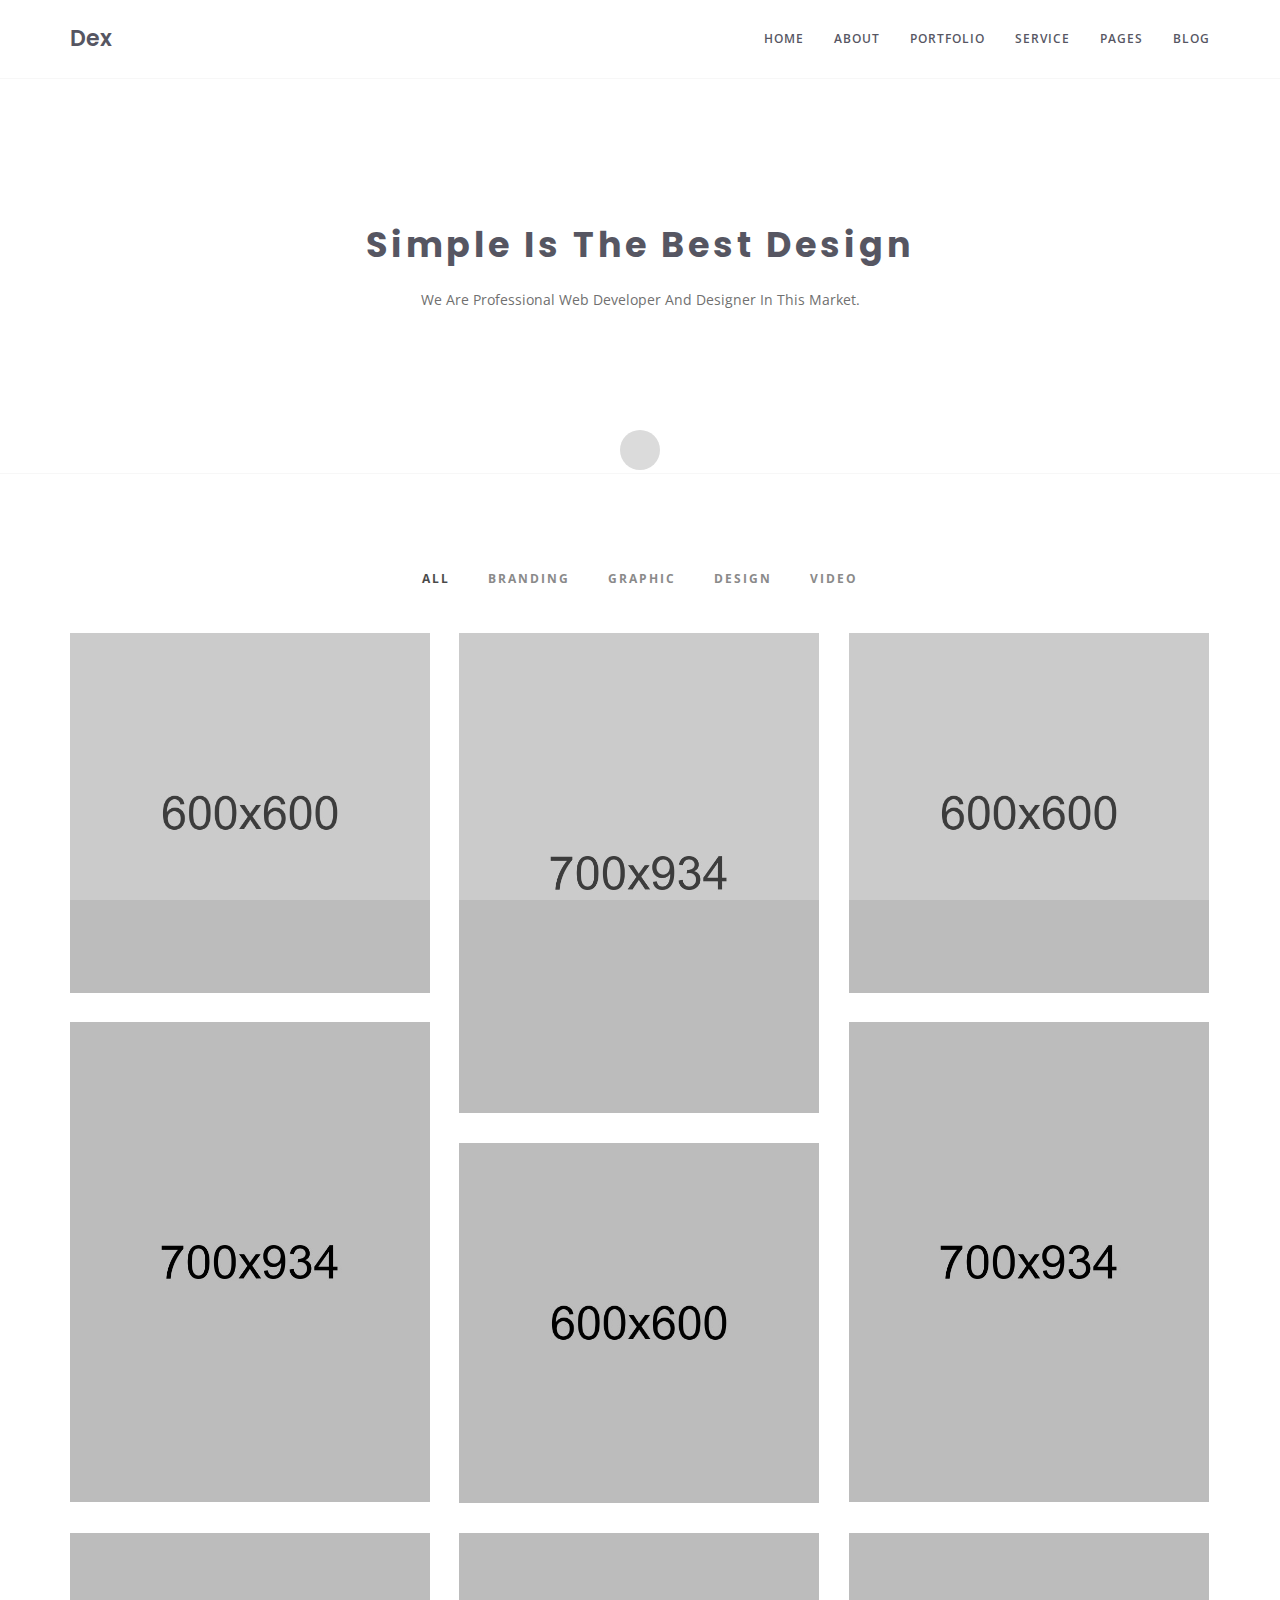
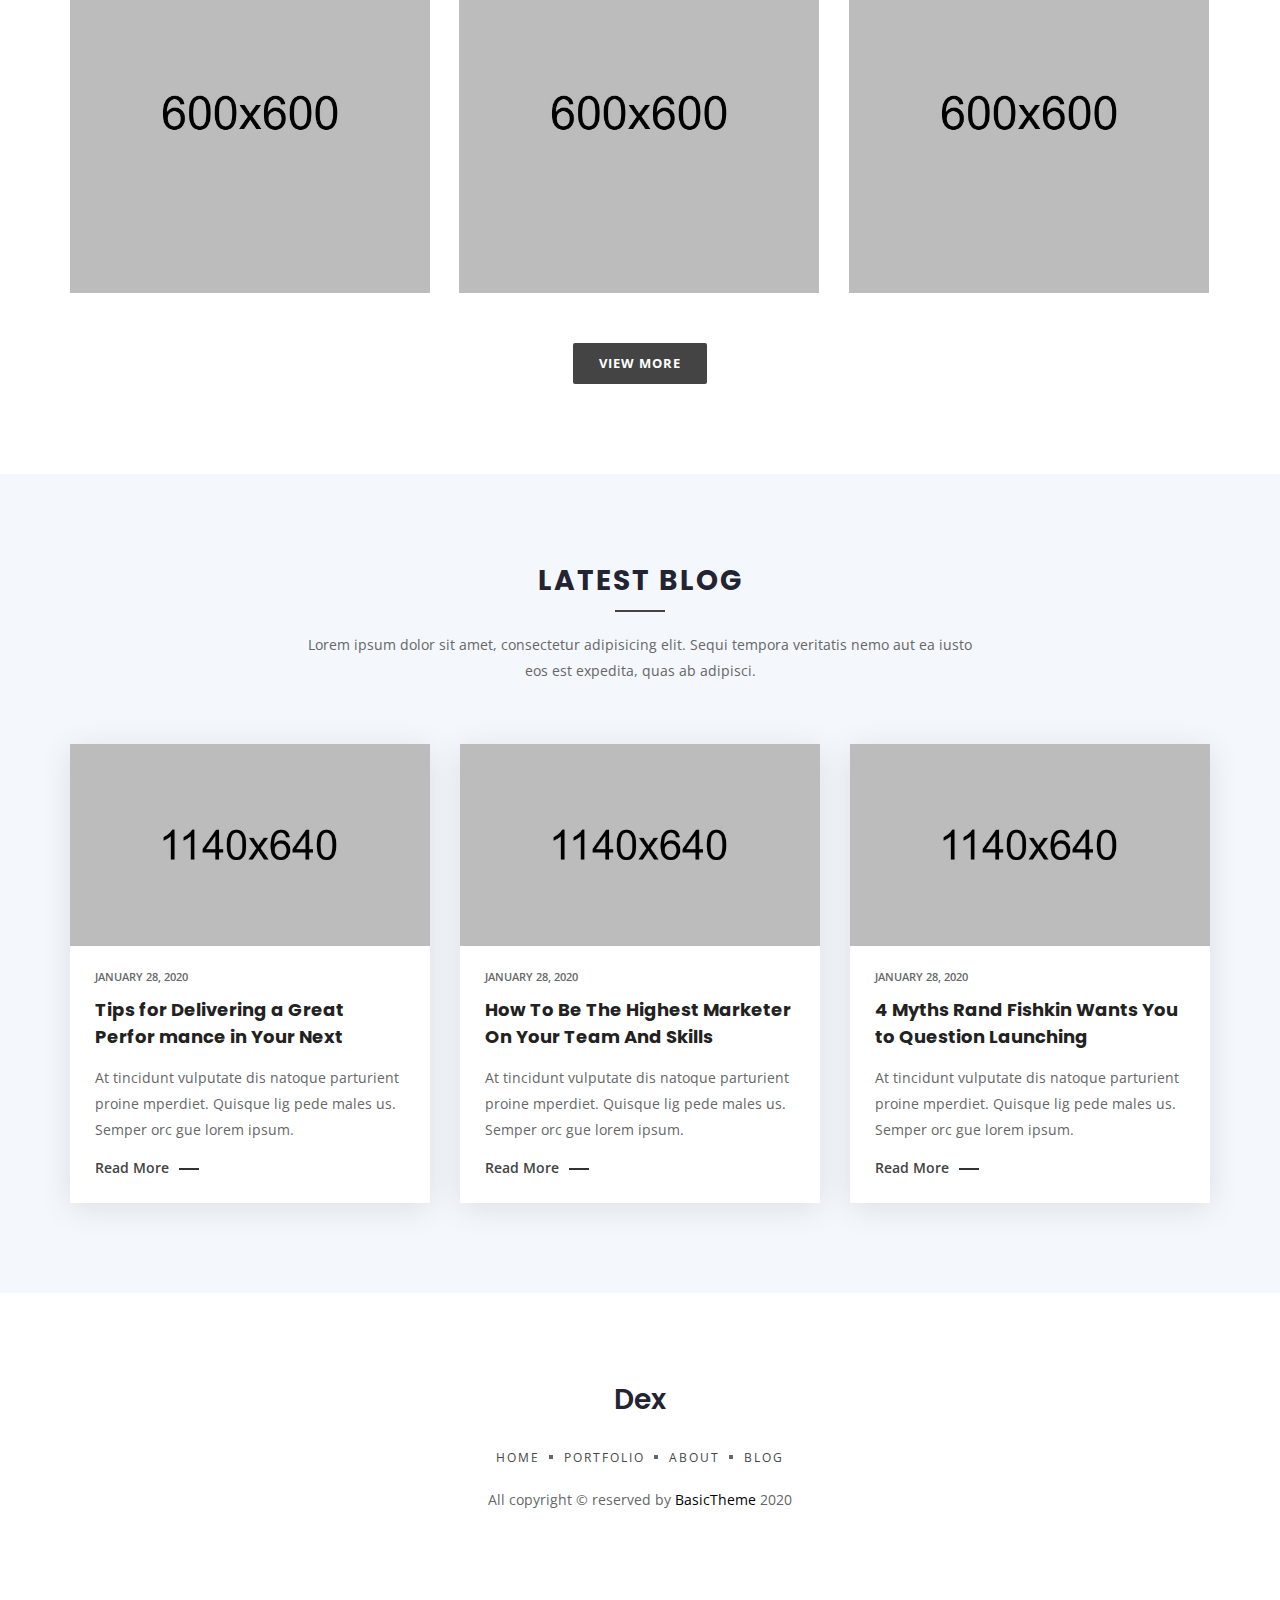
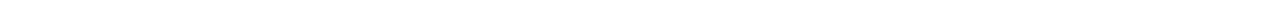
==== commit aa5fe54e: "2 commit" ====
--- a/index.html
+++ b/index.html
@@ -1,472 +1,596 @@
-<!doctype html>
+<!DOCTYPE html>
 <html class="no-js" lang="">
-    <head>
-        <meta charset="utf-8">
-        <meta http-equiv="x-ua-compatible" content="ie=edge">
-        <title>Akel - Minimal Portfolio Template</title>
-        <meta name="description" content="">
-        <meta name="viewport" content="width=device-width, initial-scale=1">
-		<!-- favicon icon -->
-        <link rel="icon" href="img/favicon.png">
+  <head>
+    <meta charset="utf-8" />
+    <meta http-equiv="x-ua-compatible" content="ie=edge" />
+    <title>Dex - Portfolio</title>
+    <meta name="description" content="" />
+    <meta name="viewport" content="width=device-width, initial-scale=1" />
+    <!-- favicon icon -->
+    <link
+      rel="icon"
+      href="https://cdn.dribbble.com/users/1669230/avatars/normal/2c4fab1226a0df7104eef9e4755032b4.jpg?1490897119"
+    />
 
-		<!-- All CSS Files Here -->
-        <link rel="stylesheet" href="css/bootstrap.min.css">
-        <link rel="stylesheet" href="css/et-line-fonts.css">
-        <link rel="stylesheet" href="css/ionicons.min.css">
-        <link rel="stylesheet" href="css/magnific-popup.css">
-        <link rel="stylesheet" href="css/meanmenu.css">
-        <link rel="stylesheet" href="css/global.css">
-        <link rel="stylesheet" href="style.css">
-        <link rel="stylesheet" href="css/responsive.css">
-        <script src="js/vendor/modernizr-2.8.3.min.js"></script>
-    </head>
-    <body>
-        <!--[if lt IE 8]>
-            <p class="browserupgrade">You are using an <strong>outdated</strong> browser. Please <a href="http://browsehappy.com/">upgrade your browser</a> to improve your experience.</p>
-        <![endif]-->
+    <!-- All CSS Files Here -->
+    <link rel="stylesheet" href="css/bootstrap.min.css" />
+    <link rel="stylesheet" href="css/et-line-fonts.css" />
+    <link rel="stylesheet" href="css/ionicons.min.css" />
+    <link rel="stylesheet" href="css/magnific-popup.css" />
+    <link rel="stylesheet" href="css/meanmenu.css" />
+    <link rel="stylesheet" href="css/global.css" />
+    <link rel="stylesheet" href="style.css" />
+    <link rel="stylesheet" href="css/responsive.css" />
+    <script src="js/vendor/modernizr-2.8.3.min.js"></script>
+  </head>
+  <body>
+    <!--[if lt IE 8]>
+      <p class="browserupgrade">
+        You are using an <strong>outdated</strong> browser. Please
+        <a href="http://browsehappy.com/">upgrade your browser</a> to improve
+        your experience.
+      </p>
+    <![endif]-->
 
-        <!-- Add your site or application content here -->
-		<!-- PRELOADER -->
-		<div class="page-loader">
-			<div class="loader">Loading...</div>
-		</div>
-		<!-- /PRELOADER -->
-		<!-- header start -->
-		<header id="sticky-header">
-			<div class="header-area">
-				<div class="container sm-100">
-					<div class="row">
-						<div class="col-md-3 col-sm-2">
-							<div class="logo text-upper">
-								<h4><a href="index.html">Akel</a></h4>
-							</div>
-						</div>
-						<div class="col-md-9 col-sm-10">
-							<div class="menu-area hidden-xs">
-								<nav>
-									<ul class="basic-menu clearfix">
-										<li><a href="index.html">Home</a>
-											<ul>
-												<li><a href="index.html">Home Default </a></li>
-												<li><a href="index-2.html">Home Two</a></li>
-												<li><a href="index-black.html">Home black</a></li>
-												<li><a href="index-black-full.html">Home black Full</a></li>
-												<li><a href="index-box.html">Home box</a></li>
-												<li><a href="index-video.html">Home video BG</a></li>
-												<li><a href="index-slider.html">Home slider</a></li>
-												<li><a href="index-slider-full.html">Home Slider Full</a></li>
-												<li><a href="index-white-no-img.html">Home White</a></li>
-											</ul>
-										</li>
-										<li><a href="about.html">about</a></li>
-										<!-- PORTFOLIO -->
-										<li>
-											<a href="portfolio-single.html">Portfolio</a>
-											<ul>
-												<li><a href="portfolio-single.html">Single 1 - standartd 1</a></li>
-												<li><a href="portfolio-single-2.html">Single 2 - standartd 2</a></li>
-												<li><a href="portfolio-single-gallery.html">Single 3 - img gallery</a></li>
-												<li><a href="portfolio-single-video-gallery.html">Single 4 - video gallery</a></li>
-												<li><a href="portfolio-single-slider.html">Single 5 - slider</a></li>
-												<li><a href="portfolio-single-vimeo.html">Single 6 - vimeo video</a></li>
-												<li><a href="portfolio-single-youtube.html">Single 7 - youtube video</a></li>
+    <!-- Add your site or application content here -->
+    <!-- PRELOADER -->
+    <div class="page-loader">
+      <div class="loader">Loading...</div>
+    </div>
+    <!-- /PRELOADER -->
+    <!-- header start -->
+    <header id="sticky-header">
+      <div class="header-area">
+        <div class="container sm-100">
+          <div class="row">
+            <div class="col-md-3 col-sm-2">
+              <div class="logo text-upper">
+                <h4><a href="index.html">Dex</a></h4>
+              </div>
+            </div>
+            <div class="col-md-9 col-sm-10">
+              <div class="menu-area hidden-xs">
+                <nav>
+                  <ul class="basic-menu clearfix">
+                    <li>
+                      <a href="index.html">Home</a>
+                    </li>
+                    <li><a href="about.html">about</a></li>
+                    <!-- PORTFOLIO -->
+                    <li>
+                      <a href="portfolio-single.html">Portfolio</a>
+                      <ul>
+                        <li>
+                          <a href="portfolio-single.html"
+                            >Single 1 - standartd 1</a
+                          >
+                        </li>
+                        <li>
+                          <a href="portfolio-single-2.html"
+                            >Single 2 - standartd 2</a
+                          >
+                        </li>
+                        <li>
+                          <a href="portfolio-single-gallery.html"
+                            >Single 3 - img gallery</a
+                          >
+                        </li>
+                        <li>
+                          <a href="portfolio-single-video-gallery.html"
+                            >Single 4 - video gallery</a
+                          >
+                        </li>
+                        <li>
+                          <a href="portfolio-single-slider.html"
+                            >Single 5 - slider</a
+                          >
+                        </li>
+                        <li>
+                          <a href="portfolio-single-vimeo.html"
+                            >Single 6 - vimeo video</a
+                          >
+                        </li>
+                        <li>
+                          <a href="portfolio-single-youtube.html"
+                            >Single 7 - youtube video</a
+                          >
+                        </li>
+                      </ul>
+                    </li>
+                    <!-- END PORTFOLIO -->
+                    <li><a href="service.html">Service</a></li>
+                    <li>
+                      <a href="#">Pages</a>
+                      <ul>
+                        <li><a href="about.html">About Us</a></li>
+                        <li><a href="service.html">Service</a></li>
+                        <li><a href="pricing.html">Pricing</a></li>
+                        <li><a href="contact.html">Contact</a></li>
+                        <li><a href="404.html">404 Page</a></li>
+                      </ul>
+                    </li>
+                    <!-- BLOG -->
+                    <li>
+                      <a href="blog.html">Blog</a>
+                      <ul>
+                        <li><a href="blog-3-col.html">3 Columns</a></li>
+                        <li><a href="blog.html">Right Sidebar</a></li>
+                        <li>
+                          <a href="blog-details.html">details left sidebar</a>
+                        </li>
+                        <li>
+                          <a href="blog-details-video.html"
+                            >details with video</a
+                          >
+                        </li>
+                      </ul>
+                    </li>
+                    <!-- END BLOG -->
+                  </ul>
+                </nav>
+              </div>
+              <!-- basic-mobile-menu -->
+              <div class="basic-mobile-menu visible-xs">
+                <nav id="mobile-nav">
+                  <ul>
+                    <li>
+                      <a href="index.html">Home</a>
+                      <ul>
+                        <li><a href="index.html">Home Default </a></li>
+                        <li><a href="index-2.html">Home Two</a></li>
+                        <li><a href="index-black.html">Home black</a></li>
+                        <li>
+                          <a href="index-black-full.html">Home black Full</a>
+                        </li>
+                        <li><a href="index-box.html">Home box</a></li>
+                        <li><a href="index-video.html">Home video BG</a></li>
+                        <li><a href="index-slider.html">Home slider</a></li>
+                        <li>
+                          <a href="index-slider-full.html">Home Slider Full</a>
+                        </li>
+                        <li>
+                          <a href="index-white-no-img.html">Home White</a>
+                        </li>
+                      </ul>
+                    </li>
+                    <li><a href="about.html">about</a></li>
+                    <!-- PORTFOLIO -->
+                    <li>
+                      <a href="portfolio-single.html">Portfolio</a>
+                      <ul>
+                        <li>
+                          <a href="portfolio-single.html"
+                            >Single 1 - standartd 1</a
+                          >
+                        </li>
+                        <li>
+                          <a href="portfolio-single-2.html"
+                            >Single 2 - standartd 2</a
+                          >
+                        </li>
+                        <li>
+                          <a href="portfolio-single-gallery.html"
+                            >Single 3 - img gallery</a
+                          >
+                        </li>
+                        <li>
+                          <a href="portfolio-single-video-gallery.html"
+                            >Single 4 - video gallery</a
+                          >
+                        </li>
+                        <li>
+                          <a href="portfolio-single-slider.html"
+                            >Single 5 - slider</a
+                          >
+                        </li>
+                        <li>
+                          <a href="portfolio-single-vimeo.html"
+                            >Single 6 - vimeo video</a
+                          >
+                        </li>
+                        <li>
+                          <a href="portfolio-single-youtube.html"
+                            >Single 7 - youtube video</a
+                          >
+                        </li>
+                      </ul>
+                    </li>
+                    <!-- END PORTFOLIO -->
+                    <li><a href="service.html">Service</a></li>
+                    <li>
+                      <a href="#">Pages</a>
+                      <ul>
+                        <li><a href="about.html">About Us</a></li>
+                        <li><a href="service.html">Service</a></li>
+                        <li><a href="pricing.html">Pricing</a></li>
+                        <li><a href="contact.html">Contact</a></li>
+                        <li><a href="404.html">404 Page</a></li>
+                      </ul>
+                    </li>
+                    <!-- BLOG -->
+                    <li>
+                      <a href="blog.html">Blog</a>
+                      <ul>
+                        <li><a href="blog-3-col.html">3 Columns</a></li>
+                        <li><a href="blog.html">Right Sidebar</a></li>
+                        <li>
+                          <a href="blog-details.html">details left sidebar</a>
+                        </li>
+                        <li>
+                          <a href="blog-details-video.html"
+                            >details with video</a
+                          >
+                        </li>
+                      </ul>
+                    </li>
+                    <!-- END BLOG -->
+                    <li><a href="contact.html">Contact</a></li>
+                  </ul>
+                </nav>
+              </div>
+            </div>
+          </div>
+        </div>
+      </div>
+    </header>
+    <!-- header end -->
+    <!-- basic-slider start -->
+    <div class="basic-slider slider-Akel">
+      <div class="container">
+        <div class="slider-content text-center">
+          <h3 class="mb-30">Simple is the best design</h3>
+          <p>We are Professional web developer and designer in this market.</p>
+        </div>
+      </div>
+    </div>
+    <!-- basic-slider end -->
+    <!-- basic-portfolio-area start -->
+    <div class="basic-portfolio-area ptb-90">
+      <div class="container">
+        <div class="filter-menu text-center mb-40">
+          <button class="active" data-filter="*">ALL</button>
+          <button data-filter=".branding">Branding</button>
+          <button data-filter=".graphic">Graphic</button>
+          <button data-filter=".design">Design</button>
+          <button data-filter=".video">Video</button>
+        </div>
+        <div id="portfolio-grid" class="row-portfolio portfolio-style-2">
+          <div class="portfolio-item branding video">
+            <div class="portfolio-wrapper">
+              <div class="portfolio-thumb">
+                <img src="img/portfolio/project1.jpg" alt="" />
+                <div class="view-icon">
+                  <a href="portfolio-single.html">
+                    <i class="ion-arrow-right-c"></i>
+                  </a>
+                </div>
+              </div>
+              <div class="portfolio-caption text-left">
+                <div class="work-tag">
+                  <p>Web Design</p>
+                </div>
+                <h4>
+                  <a href="portfolio-single.html">Brand Redesign Works</a>
+                </h4>
+              </div>
+            </div>
+          </div>
+          <div class="portfolio-item graphic">
+            <div class="portfolio-wrapper">
+              <div class="portfolio-thumb">
+                <img src="img/portfolio/m-project1.jpg" alt="" />
+                <div class="view-icon">
+                  <a
+                    class="popup-video"
+                    href="https://www.youtube.com/watch?v=nrJtHemSPW4"
+                  >
+                    <i class="ion-ios-play"></i>
+                  </a>
+                </div>
+              </div>
+              <div class="portfolio-caption text-left">
+                <div class="work-tag">
+                  <p>Web Design</p>
+                </div>
+                <h4>
+                  <a href="portfolio-single.html">Brand Redesign Works</a>
+                </h4>
+              </div>
+            </div>
+          </div>
+          <div class="portfolio-item video">
+            <div class="portfolio-wrapper">
+              <div class="portfolio-thumb">
+                <img src="img/portfolio/project2.jpg" alt="" />
+                <div class="view-icon">
+                  <a href="portfolio-single.html">
+                    <i class="ion-arrow-right-c"></i>
+                  </a>
+                </div>
+              </div>
+              <div class="portfolio-caption text-left">
+                <div class="work-tag">
+                  <p>Web Design</p>
+                </div>
+                <h4>
+                  <a href="portfolio-single.html">Brand Redesign Works</a>
+                </h4>
+              </div>
+            </div>
+          </div>
+          <div class="portfolio-item graphic">
+            <div class="portfolio-wrapper">
+              <div class="portfolio-thumb">
+                <img src="img/portfolio/m-project2.jpg" alt="" />
+                <div class="view-icon">
+                  <a class="popup-link" href="img/portfolio/m-project2.jpg">
+                    <i class="ion-android-search"></i>
+                  </a>
+                </div>
+              </div>
+              <div class="portfolio-caption text-left">
+                <div class="work-tag">
+                  <p>Web Design</p>
+                </div>
+                <h4>
+                  <a href="portfolio-single.html">Brand Redesign Works</a>
+                </h4>
+              </div>
+            </div>
+          </div>
+          <div class="portfolio-item branding design">
+            <div class="portfolio-wrapper">
+              <div class="portfolio-thumb">
+                <img src="img/portfolio/m-project3.jpg" alt="" />
+                <div class="view-icon">
+                  <a
+                    class="popup-video"
+                    href="https://www.youtube.com/watch?v=nrJtHemSPW4"
+                  >
+                    <i class="ion-ios-play"></i>
+                  </a>
+                </div>
+              </div>
+              <div class="portfolio-caption text-left">
+                <div class="work-tag">
+                  <p>Web Design</p>
+                </div>
+                <h4>
+                  <a href="portfolio-single.html">Brand Redesign Works</a>
+                </h4>
+              </div>
+            </div>
+          </div>
+          <div class="portfolio-item graphic video">
+            <div class="portfolio-wrapper">
+              <div class="portfolio-thumb">
+                <img src="img/portfolio/project2.jpg" alt="" />
+                <div class="view-icon">
+                  <a class="popup-link" href="img/portfolio/project2.jpg">
+                    <i class="ion-android-search"></i>
+                  </a>
+                </div>
+              </div>
+              <div class="portfolio-caption text-left">
+                <div class="work-tag">
+                  <p>Web Design</p>
+                </div>
+                <h4>
+                  <a href="portfolio-single.html">Brand Redesign Works</a>
+                </h4>
+              </div>
+            </div>
+          </div>
+          <div class="portfolio-item">
+            <div class="portfolio-wrapper">
+              <div class="portfolio-thumb">
+                <img src="img/portfolio/project4.jpg" alt="" />
+                <div class="view-icon">
+                  <a class="popup-link" href="img/portfolio/project4.jpg">
+                    <i class="ion-android-search"></i>
+                  </a>
+                </div>
+              </div>
+              <div class="portfolio-caption text-left">
+                <div class="work-tag">
+                  <p>Web Design</p>
+                </div>
+                <h4>
+                  <a href="portfolio-single.html">Brand Redesign Works</a>
+                </h4>
+              </div>
+            </div>
+          </div>
+          <div class="portfolio-item branding design">
+            <div class="portfolio-wrapper">
+              <div class="portfolio-thumb">
+                <img src="img/portfolio/project3.jpg" alt="" />
+                <div class="view-icon">
+                  <a href="portfolio-single.html">
+                    <i class="ion-arrow-right-c"></i>
+                  </a>
+                </div>
+              </div>
+              <div class="portfolio-caption text-left">
+                <div class="work-tag">
+                  <p>Web Design</p>
+                </div>
+                <h4>
+                  <a href="portfolio-single.html">Brand Redesign Works</a>
+                </h4>
+              </div>
+            </div>
+          </div>
+          <div class="portfolio-item design">
+            <div class="portfolio-wrapper">
+              <div class="portfolio-thumb">
+                <img src="img/portfolio/project5.jpg" alt="" />
+                <div class="view-icon">
+                  <a class="popup-link" href="img/portfolio/project5.jpg">
+                    <i class="ion-android-search"></i>
+                  </a>
+                </div>
+              </div>
+              <div class="portfolio-caption text-left">
+                <div class="work-tag">
+                  <p>Web Design</p>
+                </div>
+                <h4>
+                  <a href="portfolio-single.html">Brand Redesign Works</a>
+                </h4>
+              </div>
+            </div>
+          </div>
+        </div>
+        <div class="view-more mt-20 text-center">
+          <a class="btn btn-large" href="#">View More</a>
+        </div>
+      </div>
+    </div>
+    <!-- basic-portfolio-area end -->
+    <!-- basic-blog-area -->
+    <div class="basic-blo-area gray-bg pt-90 pb-50">
+      <div class="container">
+        <div class="area-title text-center">
+          <h2>Latest Blog</h2>
+          <p>
+            Lorem ipsum dolor sit amet, consectetur adipisicing elit. Sequi
+            tempora veritatis nemo aut ea iusto eos est expedita, quas ab
+            adipisci.
+          </p>
+        </div>
+        <div class="row">
+          <div class="col-md-4 blog-item mb-40">
+            <div class="blog-wrapper blog-column">
+              <div class="blog-thumb">
+                <a href="blog-details.html">
+                  <img src="img/blog/1.jpg" alt="" />
+                </a>
+              </div>
+              <div class="blog-desc">
+                <div class="meta-info">
+                  <ul>
+                    <li class="posts-time">January 28, 2020</li>
+                  </ul>
+                </div>
+                <div class="blog-content">
+                  <h2 class="blog-title">
+                    <a href="blog-details.html"
+                      >Tips for Delivering a Great Perfor mance in Your Next</a
+                    >
+                  </h2>
+                  <p>
+                    At tincidunt vulputate dis natoque parturient proine
+                    mperdiet. Quisque lig pede males us. Semper orc gue lorem
+                    ipsum.
+                  </p>
+                </div>
+                <div class="link-box">
+                  <a href="blog-details.html">Read More</a>
+                </div>
+              </div>
+            </div>
+          </div>
+          <div class="col-md-4 blog-item mb-40">
+            <div class="blog-wrapper blog-column">
+              <div class="blog-thumb">
+                <a href="blog-details.html">
+                  <img src="img/blog/4.jpg" alt="" />
+                </a>
+              </div>
+              <div class="blog-desc">
+                <div class="meta-info">
+                  <ul>
+                    <li class="posts-time">January 28, 2020</li>
+                  </ul>
+                </div>
+                <div class="blog-content">
+                  <h2 class="blog-title">
+                    <a href="blog-details.html"
+                      >How To Be The Highest Marketer On Your Team And Skills</a
+                    >
+                  </h2>
+                  <p>
+                    At tincidunt vulputate dis natoque parturient proine
+                    mperdiet. Quisque lig pede males us. Semper orc gue lorem
+                    ipsum.
+                  </p>
+                </div>
+                <div class="link-box">
+                  <a href="blog-details.html">Read More</a>
+                </div>
+              </div>
+            </div>
+          </div>
+          <div class="col-md-4 blog-item mb-40">
+            <div class="blog-wrapper blog-column">
+              <div class="blog-thumb">
+                <a href="blog-details.html">
+                  <img src="img/blog/3.jpg" alt="" />
+                </a>
+              </div>
+              <div class="blog-desc">
+                <div class="meta-info">
+                  <ul>
+                    <li class="posts-time">January 28, 2020</li>
+                  </ul>
+                </div>
+                <div class="blog-content">
+                  <h2 class="blog-title">
+                    <a href="blog-details.html"
+                      >4 Myths Rand Fishkin Wants You to Question Launching
+                    </a>
+                  </h2>
+                  <p>
+                    At tincidunt vulputate dis natoque parturient proine
+                    mperdiet. Quisque lig pede males us. Semper orc gue lorem
+                    ipsum.
+                  </p>
+                </div>
+                <div class="link-box">
+                  <a href="blog-details.html">Read More</a>
+                </div>
+              </div>
+            </div>
+          </div>
+        </div>
+      </div>
+    </div>
+    <!-- basic-blog-area end -->
+    <!-- footer start -->
+    <footer>
+      <div class="basic-footer text-center ptb-90">
+        <div class="container">
+          <div class="footer-logo mb-30">
+            <h3><a href="index.html">Dex</a></h3>
+          </div>
 
-											</ul>
-										</li>
-										<!-- END PORTFOLIO -->
-										<li><a href="service.html">Service</a></li>
-										<li><a href="#">Pages</a>
-											<ul>
-												<li><a href="about.html">About Us</a></li>
-												<li><a href="service.html">Service</a></li>
-												<li><a href="pricing.html">Pricing</a></li>
-												<li><a href="contact.html">Contact</a></li>
-												<li><a href="404.html">404 Page</a></li>
-											</ul>
-										</li>
-										<!-- BLOG -->
-										<li>
-											<a href="blog.html">Blog</a>
-											<ul>
-												<li><a href="blog-3-col.html">3 Columns</a></li>
-												<li><a href="blog.html">Right Sidebar</a></li>
-												<li><a href="blog-details.html">details left sidebar</a></li>
-												<li><a href="blog-details-video.html">details with video</a></li>
-											</ul>
-										</li>
-										<!-- END BLOG -->
-										<li><a href="contact.html">Contact</a></li>
-									</ul>
-								</nav>
-							</div>
-							<!-- basic-mobile-menu -->
-							<div class="basic-mobile-menu visible-xs">
-								<nav id="mobile-nav">
-									<ul>
-										<li><a href="index.html">Home</a>
-											<ul>
-												<li><a href="index.html">Home Default </a></li>
-												<li><a href="index-2.html">Home Two</a></li>
-												<li><a href="index-black.html">Home black</a></li>
-												<li><a href="index-black-full.html">Home black Full</a></li>
-												<li><a href="index-box.html">Home box</a></li>
-												<li><a href="index-video.html">Home video BG</a></li>
-												<li><a href="index-slider.html">Home slider</a></li>
-												<li><a href="index-slider-full.html">Home Slider Full</a></li>
-												<li><a href="index-white-no-img.html">Home White</a></li>
-											</ul>
-										</li>
-										<li><a href="about.html">about</a></li>
-										<!-- PORTFOLIO -->
-										<li>
-											<a href="portfolio-single.html">Portfolio</a>
-											<ul>
-												<li><a href="portfolio-single.html">Single 1 - standartd 1</a></li>
-												<li><a href="portfolio-single-2.html">Single 2 - standartd 2</a></li>
-												<li><a href="portfolio-single-gallery.html">Single 3 - img gallery</a></li>
-												<li><a href="portfolio-single-video-gallery.html">Single 4 - video gallery</a></li>
-												<li><a href="portfolio-single-slider.html">Single 5 - slider</a></li>
-												<li><a href="portfolio-single-vimeo.html">Single 6 - vimeo video</a></li>
-												<li><a href="portfolio-single-youtube.html">Single 7 - youtube video</a></li>
+          <div class="footer-menu mt-30">
+            <nav>
+              <ul>
+                <li><a href="#">Home</a></li>
+                <li><a href="#">Portfolio</a></li>
+                <li><a href="#">About</a></li>
+                <li><a href="#">Blog</a></li>
+              </ul>
+            </nav>
+          </div>
+          <div class="copyright mt-20">
+            <p>All copyright © reserved by <a href="#">BasicTheme</a> 2020</p>
+          </div>
+        </div>
+      </div>
+    </footer>
+    <!-- footer end -->
 
-											</ul>
-										</li>
-										<!-- END PORTFOLIO -->
-										<li><a href="service.html">Service</a></li>
-										<li><a href="#">Pages</a>
-											<ul>
-												<li><a href="about.html">About Us</a></li>
-												<li><a href="service.html">Service</a></li>
-												<li><a href="pricing.html">Pricing</a></li>
-												<li><a href="contact.html">Contact</a></li>
-												<li><a href="404.html">404 Page</a></li>
-											</ul>
-										</li>
-										<!-- BLOG -->
-										<li>
-											<a href="blog.html">Blog</a>
-											<ul>
-												<li><a href="blog-3-col.html">3 Columns</a></li>
-												<li><a href="blog.html">Right Sidebar</a></li>
-												<li><a href="blog-details.html">details left sidebar</a></li>
-												<li><a href="blog-details-video.html">details with video</a></li>
-											</ul>
-										</li>
-										<!-- END BLOG -->
-										<li><a href="contact.html">Contact</a></li>
-									</ul>
-								</nav>
-							</div>
-						</div>
-					</div>
-				</div>
-			</div>
-		</header>
-		<!-- header end -->
-
-		<!-- basic-slider start -->
-		<div class="ptb-150 border-t-b" style="background-image: url(img/slider/ss.jpg)">
-			<div class="container">
-				<div class="row">
-					<div class="col-lg-8">
-						<div class="slider-content">
-							<h2>Hello, I am Freelancer
-							</h2>
-							<p>On the other hand, we denounce with righteous indignation and dislike men who are so beguiled and demoralized by
-								the
-								charms of pleasure of the moment, so blinded by desire, that they cannot foresee the pain and trouble that are bound
-								to
-								ensue; and equal blame belongs to those.</p>
-							<a class="btn" href="#">About Us</a>
-						</div>
-					</div>
-				</div>
-			</div>
-		</div>
-		<!-- basic-slider end -->
-		<!-- basic-portfolio-area start -->
-		<div class="basic-portfolio-area ptb-90">
-			<div class="container">
-				<div class="filter-menu text-center mb-40">
-					<button class="active" data-filter="*">ALL</button>
-					<button data-filter=".branding">Branding </button>
-					<button data-filter=".graphic">Graphic</button>
-					<button data-filter=".design">Design </button>
-					<button data-filter=".video">Video</button>
-				</div>
-				<div id="portfolio-grid" class="row-portfolio portfolio-style-2">
-					<div class="portfolio-item branding video">
-						<div class="portfolio-wrapper">
-							<div class="portfolio-thumb">
-								<img src="img/portfolio/project1.jpg" alt="" />
-							</div>
-							<div class="portfolio-caption text-left">
-								<h4>
-									<a href="portfolio-single.html">The Printed Web</a>
-								</h4>
-								<div class="work-tag">
-									<p>Web Design</p>
-								</div>
-							</div>
-						</div>
-					</div>
-					<div class="portfolio-item graphic">
-						<div class="portfolio-wrapper">
-							<div class="portfolio-thumb">
-								<img src="img/portfolio/m-project1.jpg" alt="" />
-							</div>
-							<div class="portfolio-caption text-left">
-								<h4>
-									<a href="portfolio-single.html">Website Is Passion </a>
-								</h4>
-								<div class="work-tag">
-									<p>Video</p>
-								</div>
-							</div>
-						</div>
-					</div>
-					<div class="portfolio-item video">
-						<div class="portfolio-wrapper">
-							<div class="portfolio-thumb">
-								<img src="img/portfolio/project2.jpg" alt="" />
-							</div>
-							<div class="portfolio-caption text-left">
-								<h4>
-									<a href="portfolio-single.html">Super Minimal Item</a>
-								</h4>
-								<div class="work-tag">
-									<p>Website</p>
-								</div>
-							</div>
-						</div>
-					</div>
-					<div class="portfolio-item graphic">
-						<div class="portfolio-wrapper">
-							<div class="portfolio-thumb">
-								<img src="img/portfolio/m-project2.jpg" alt="" />
-							</div>
-							<div class="portfolio-caption text-left">
-								<h4>
-									<a href="portfolio-single.html">Brand Making Works</a>
-								</h4>
-								<div class="work-tag">
-									<p>Branding</p>
-								</div>
-							</div>
-						</div>
-					</div>
-					<div class="portfolio-item branding design">
-						<div class="portfolio-wrapper">
-							<div class="portfolio-thumb">
-								<img src="img/portfolio/m-project3.jpg" alt="" />
-							</div>
-							<div class="portfolio-caption text-left">
-								<h4>
-									<a href="portfolio-single.html">Website Redesign Work</a>
-								</h4>
-								<div class="work-tag">
-									<p>Design</p>
-								</div>
-							</div>
-						</div>
-					</div>
-					<div class="portfolio-item graphic video">
-						<div class="portfolio-wrapper">
-							<div class="portfolio-thumb">
-								<img src="img/portfolio/project2.jpg" alt="" />
-							</div>
-							<div class="portfolio-caption text-left">
-								<h4>
-									<a href="portfolio-single.html">Color full Template </a>
-								</h4>
-								<div class="work-tag">
-									<p>Photography</p>
-								</div>
-							</div>
-						</div>
-					</div>
-					<div class="portfolio-item">
-						<div class="portfolio-wrapper">
-							<div class="portfolio-thumb">
-								<img src="img/portfolio/project4.jpg" alt="" />
-							</div>
-							<div class="portfolio-caption text-left">
-								<h4>
-									<a href="portfolio-single.html">Need And Clean Design</a>
-								</h4>
-								<div class="work-tag">
-									<p>Design</p>
-								</div>
-							</div>
-						</div>
-					</div>
-					<div class="portfolio-item branding design">
-						<div class="portfolio-wrapper">
-							<div class="portfolio-thumb">
-								<img src="img/portfolio/project3.jpg" alt="" />
-							</div>
-							<div class="portfolio-caption text-left">
-								<h4>
-									<a href="portfolio-single.html">Creative Photo Work</a>
-								</h4>
-								<div class="work-tag">
-									<p>Graphic</p>
-								</div>
-							</div>
-						</div>
-					</div>
-					<div class="portfolio-item design">
-						<div class="portfolio-wrapper">
-							<div class="portfolio-thumb">
-								<img src="img/portfolio/project5.jpg" alt="" />
-							</div>
-							<div class="portfolio-caption text-left">
-								<h4>
-									<a href="portfolio-single.html">Finishing Is Business</a>
-								</h4>
-								<div class="work-tag">
-									<p>Photo</p>
-								</div>
-							</div>
-						</div>
-					</div>
-				</div>
-				<div class="view-more mt-20 text-center">
-					<a class="btn btn-large" href="#">View More</a>
-				</div>
-			</div>
-		</div>
-		<!-- basic-portfolio-area end -->
-		<!-- basic-blog-area -->
-		<div class="basic-blo-area gray-bg pt-90 pb-50">
-			<div class="container">
-				<div class="area-title text-center">
-					<h2>Latest Blog</h2>
-					<p>Lorem ipsum dolor sit amet, consectetur adipisicing elit. Sequi tempora veritatis nemo aut ea iusto eos est expedita,
-						quas ab adipisci.</p>
-				</div>
-				<div class="row">
-					<div class="col-md-4 blog-item mb-40">
-						<div class="blog-wrapper blog-column">
-							<div class="blog-thumb">
-								<a href="blog-details.html">
-									<img src="img/blog/1.jpg" alt="" />
-								</a>
-							</div>
-							<div class="blog-desc">
-								<div class="meta-info">
-									<ul>
-										<li class="posts-time">January 28, 2020</li>
-									</ul>
-								</div>
-								<div class="blog-content">
-									<h2 class="blog-title">
-										<a href="blog-details.html">Tips for Delivering a Great Perfor mance in Your Next</a>
-									</h2>
-									<p>At tincidunt vulputate dis natoque parturient proine mperdiet. Quisque lig pede males us. Semper orc gue lorem
-										ipsum.</p>
-								</div>
-								<div class="link-box">
-									<a href="blog-details.html">Read More</a>
-								</div>
-							</div>
-						</div>
-					</div>
-					<div class="col-md-4 blog-item mb-40">
-						<div class="blog-wrapper blog-column">
-							<div class="blog-thumb">
-								<a href="blog-details.html">
-									<img src="img/blog/4.jpg" alt="" />
-								</a>
-							</div>
-							<div class="blog-desc">
-								<div class="meta-info">
-									<ul>
-										<li class="posts-time">January 28, 2020</li>
-									</ul>
-								</div>
-								<div class="blog-content">
-									<h2 class="blog-title">
-										<a href="blog-details.html">How To Be The Highest Marketer On Your Team And Skills</a>
-									</h2>
-									<p>At tincidunt vulputate dis natoque parturient proine mperdiet. Quisque lig pede males us. Semper orc gue lorem ipsum.</p>
-								</div>
-								<div class="link-box">
-									<a href="blog-details.html">Read More</a>
-								</div>
-							</div>
-						</div>
-					</div>
-					<div class="col-md-4 blog-item mb-40">
-						<div class="blog-wrapper blog-column">
-							<div class="blog-thumb">
-								<a href="blog-details.html">
-									<img src="img/blog/3.jpg" alt="" />
-								</a>
-							</div>
-							<div class="blog-desc">
-								<div class="meta-info">
-									<ul>
-										<li class="posts-time">January 28, 2020</li>
-									</ul>
-								</div>
-								<div class="blog-content">
-									<h2 class="blog-title">
-										<a href="blog-details.html">4 Myths Rand Fishkin Wants You to Question Launching </a>
-									</h2>
-									<p>At tincidunt vulputate dis natoque parturient proine mperdiet. Quisque lig pede males us. Semper orc gue lorem ipsum.</p>
-								</div>
-								<div class="link-box">
-									<a href="blog-details.html">Read More</a>
-								</div>
-							</div>
-						</div>
-					</div>
-				</div>
-			</div>
-		</div>
-		<!-- basic-blog-area end -->
-		<!-- footer start -->
-		<footer>
-			<div class="basic-footer text-center ptb-90">
-				<div class="container">
-					<div class="footer-logo mb-30">
-						<h3><a href="index.html">Akel</a></h3>
-					</div>
-					<div class="social-icon">
-						<a href="#"><i class="ion-social-facebook"></i></a>
-						<a href="#"><i class="ion-social-googleplus"></i></a>
-						<a href="#"><i class="ion-social-instagram"></i></a>
-						<a href="#"><i class="ion-social-dribbble"></i></a>
-					</div>
-					<div class="footer-menu mt-30">
-						<nav>
-							<ul>
-								<li><a href="#">Home</a></li>
-								<li><a href="#">Portfolio</a></li>
-								<li><a href="#">About</a></li>
-								<li><a href="#">Blog</a></li>
-								<li><a href="#">Contact</a></li>
-							</ul>
-						</nav>
-					</div>
-					<div class="copyright mt-20">
-						<p>All copyright © reserved by <a href="#">BasicTheme</a> 2020</p>
-					</div>
-				</div>
-			</div>
-		</footer>
-		<!-- footer end -->
-
-
-		<!-- All js plugins here -->
-        <script src="js/vendor/jquery-1.12.0.min.js"></script>
-        <script src="js/bootstrap.min.js"></script>
-        <script src="js/isotope.pkgd.min.js"></script>
-        <script src="js/imagesloaded.pkgd.min.js"></script>
-        <script src="js/jquery.magnific-popup.min.js"></script>
-        <script src="js/jquery.meanmenu.js"></script>
-        <script src="js/plugins.js"></script>
-        <script src="js/main.js"></script>
-    </body>
+    <!-- All js plugins here -->
+    <script src="js/vendor/jquery-1.12.0.min.js"></script>
+    <script src="js/bootstrap.min.js"></script>
+    <script src="js/isotope.pkgd.min.js"></script>
+    <script src="js/imagesloaded.pkgd.min.js"></script>
+    <script src="js/jquery.magnific-popup.min.js"></script>
+    <script src="js/jquery.meanmenu.js"></script>
+    <script src="js/plugins.js"></script>
+    <script src="js/main.js"></script>
+  </body>
 </html>
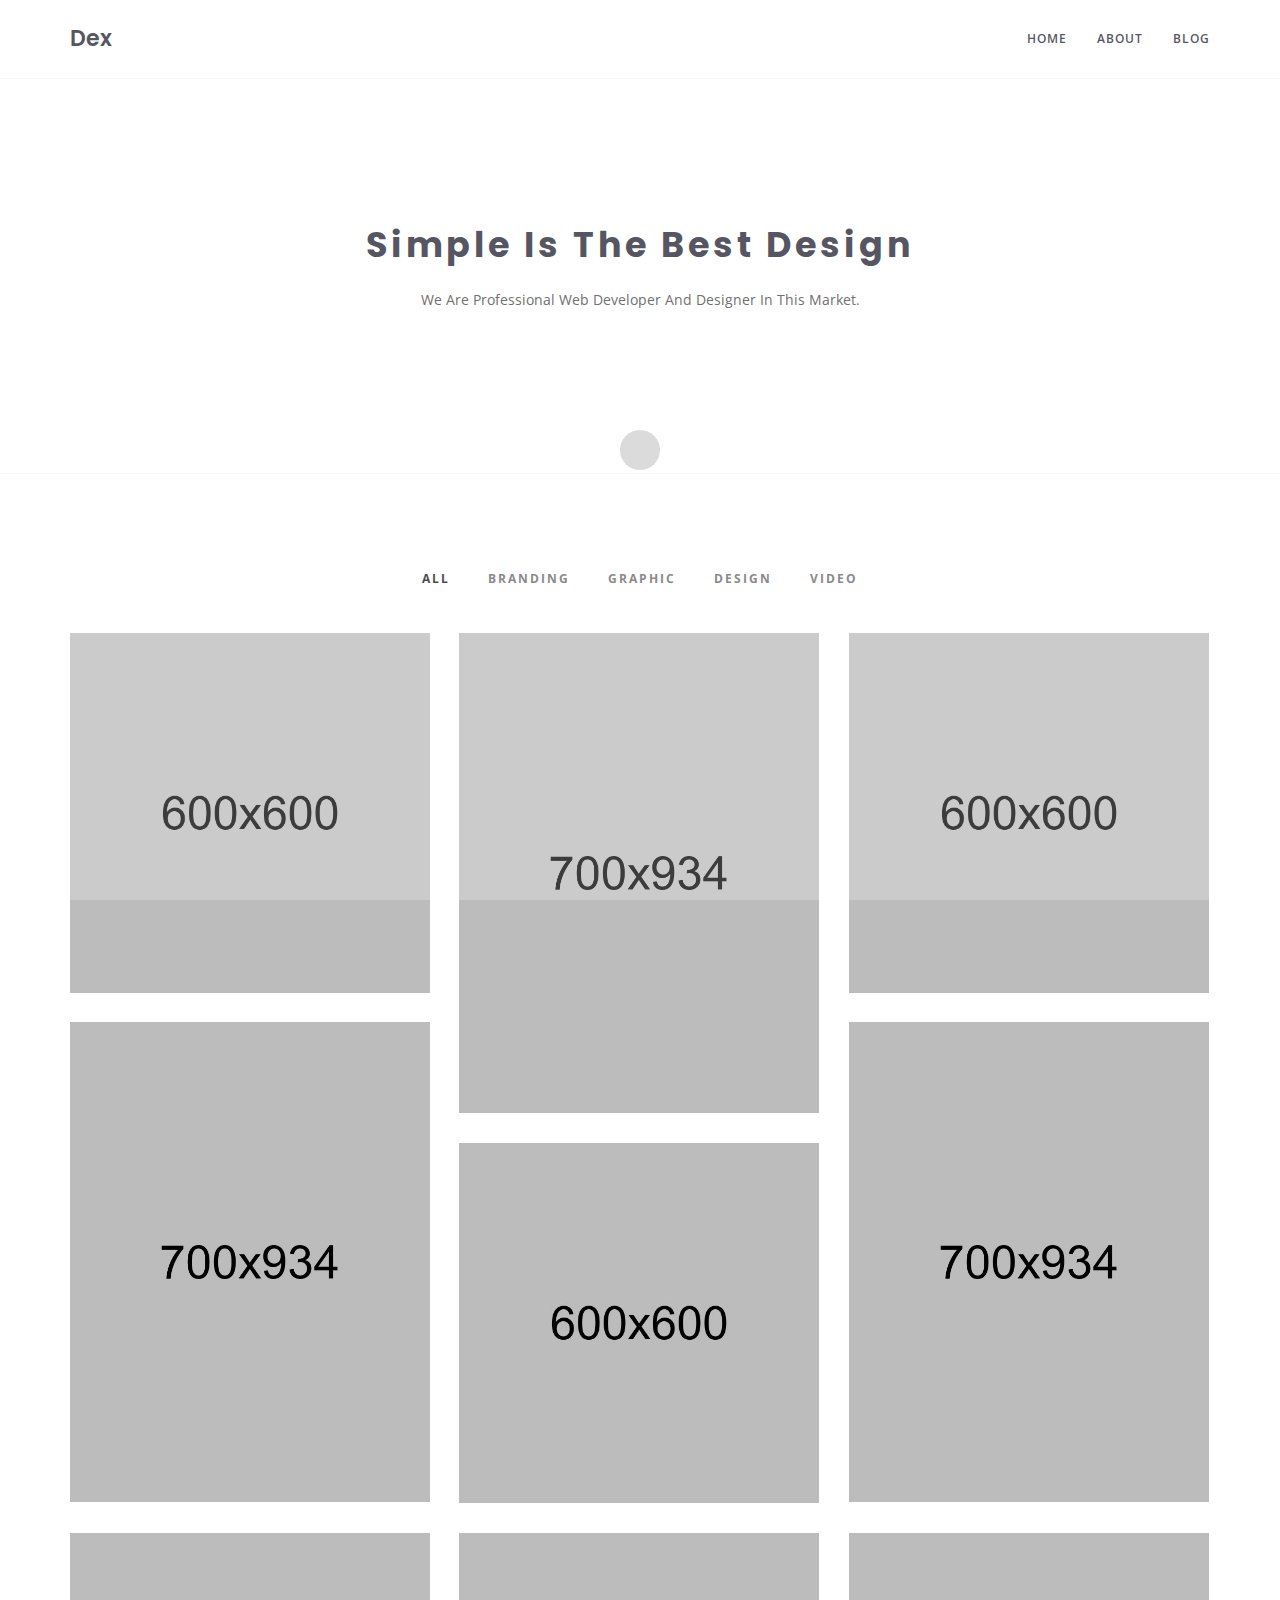
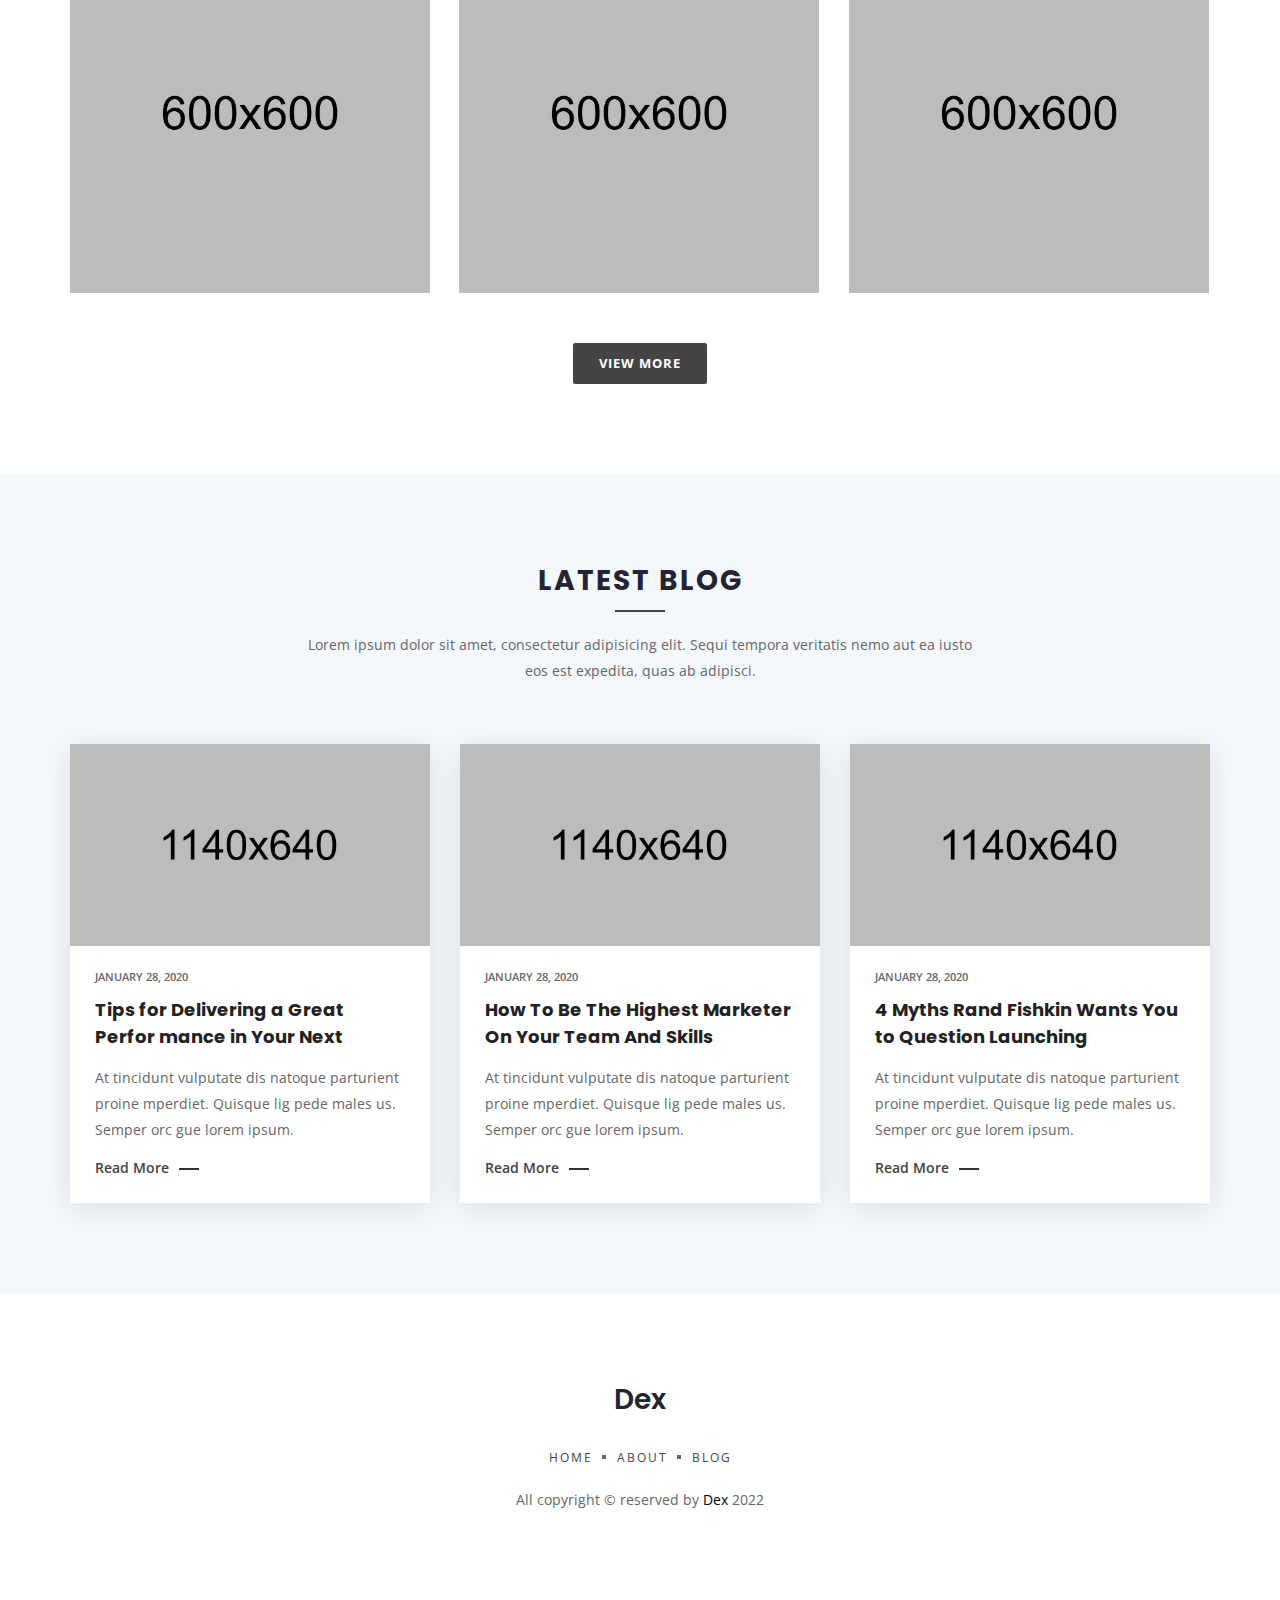
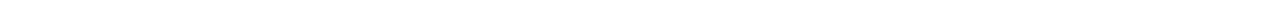
==== commit 92954557: "3 commit" ====
--- a/index.html
+++ b/index.html
@@ -54,6 +54,43 @@
                   <ul class="basic-menu clearfix">
                     <li>
                       <a href="index.html">Home</a>
+                    </li>
+                    <li><a href="about.html">about</a></li>
+                    <!-- PORTFOLIO -->
+
+                    <!-- END PORTFOLIO -->
+
+                    <!-- BLOG -->
+                    <li>
+                      <a href="blog.html">Blog</a>
+                    </li>
+                    <!-- END BLOG -->
+                  </ul>
+                </nav>
+              </div>
+              <!-- basic-mobile-menu -->
+              <div class="basic-mobile-menu visible-xs">
+                <nav id="mobile-nav">
+                  <ul>
+                    <li>
+                      <a href="index.html">Home</a>
+                      <ul>
+                        <li><a href="index.html">Home Default </a></li>
+                        <li><a href="index-2.html">Home Two</a></li>
+                        <li><a href="index-black.html">Home black</a></li>
+                        <li>
+                          <a href="index-black-full.html">Home black Full</a>
+                        </li>
+                        <li><a href="index-box.html">Home box</a></li>
+                        <li><a href="index-video.html">Home video BG</a></li>
+                        <li><a href="index-slider.html">Home slider</a></li>
+                        <li>
+                          <a href="index-slider-full.html">Home Slider Full</a>
+                        </li>
+                        <li>
+                          <a href="index-white-no-img.html">Home White</a>
+                        </li>
+                      </ul>
                     </li>
                     <li><a href="about.html">about</a></li>
                     <!-- PORTFOLIO -->
@@ -126,104 +163,6 @@
                       </ul>
                     </li>
                     <!-- END BLOG -->
-                  </ul>
-                </nav>
-              </div>
-              <!-- basic-mobile-menu -->
-              <div class="basic-mobile-menu visible-xs">
-                <nav id="mobile-nav">
-                  <ul>
-                    <li>
-                      <a href="index.html">Home</a>
-                      <ul>
-                        <li><a href="index.html">Home Default </a></li>
-                        <li><a href="index-2.html">Home Two</a></li>
-                        <li><a href="index-black.html">Home black</a></li>
-                        <li>
-                          <a href="index-black-full.html">Home black Full</a>
-                        </li>
-                        <li><a href="index-box.html">Home box</a></li>
-                        <li><a href="index-video.html">Home video BG</a></li>
-                        <li><a href="index-slider.html">Home slider</a></li>
-                        <li>
-                          <a href="index-slider-full.html">Home Slider Full</a>
-                        </li>
-                        <li>
-                          <a href="index-white-no-img.html">Home White</a>
-                        </li>
-                      </ul>
-                    </li>
-                    <li><a href="about.html">about</a></li>
-                    <!-- PORTFOLIO -->
-                    <li>
-                      <a href="portfolio-single.html">Portfolio</a>
-                      <ul>
-                        <li>
-                          <a href="portfolio-single.html"
-                            >Single 1 - standartd 1</a
-                          >
-                        </li>
-                        <li>
-                          <a href="portfolio-single-2.html"
-                            >Single 2 - standartd 2</a
-                          >
-                        </li>
-                        <li>
-                          <a href="portfolio-single-gallery.html"
-                            >Single 3 - img gallery</a
-                          >
-                        </li>
-                        <li>
-                          <a href="portfolio-single-video-gallery.html"
-                            >Single 4 - video gallery</a
-                          >
-                        </li>
-                        <li>
-                          <a href="portfolio-single-slider.html"
-                            >Single 5 - slider</a
-                          >
-                        </li>
-                        <li>
-                          <a href="portfolio-single-vimeo.html"
-                            >Single 6 - vimeo video</a
-                          >
-                        </li>
-                        <li>
-                          <a href="portfolio-single-youtube.html"
-                            >Single 7 - youtube video</a
-                          >
-                        </li>
-                      </ul>
-                    </li>
-                    <!-- END PORTFOLIO -->
-                    <li><a href="service.html">Service</a></li>
-                    <li>
-                      <a href="#">Pages</a>
-                      <ul>
-                        <li><a href="about.html">About Us</a></li>
-                        <li><a href="service.html">Service</a></li>
-                        <li><a href="pricing.html">Pricing</a></li>
-                        <li><a href="contact.html">Contact</a></li>
-                        <li><a href="404.html">404 Page</a></li>
-                      </ul>
-                    </li>
-                    <!-- BLOG -->
-                    <li>
-                      <a href="blog.html">Blog</a>
-                      <ul>
-                        <li><a href="blog-3-col.html">3 Columns</a></li>
-                        <li><a href="blog.html">Right Sidebar</a></li>
-                        <li>
-                          <a href="blog-details.html">details left sidebar</a>
-                        </li>
-                        <li>
-                          <a href="blog-details-video.html"
-                            >details with video</a
-                          >
-                        </li>
-                      </ul>
-                    </li>
-                    <!-- END BLOG -->
                     <li><a href="contact.html">Contact</a></li>
                   </ul>
                 </nav>
@@ -569,14 +508,14 @@
             <nav>
               <ul>
                 <li><a href="#">Home</a></li>
-                <li><a href="#">Portfolio</a></li>
+
                 <li><a href="#">About</a></li>
                 <li><a href="#">Blog</a></li>
               </ul>
             </nav>
           </div>
           <div class="copyright mt-20">
-            <p>All copyright © reserved by <a href="#">BasicTheme</a> 2020</p>
+            <p>All copyright © reserved by <a href="#">Dex</a> 2022</p>
           </div>
         </div>
       </div>
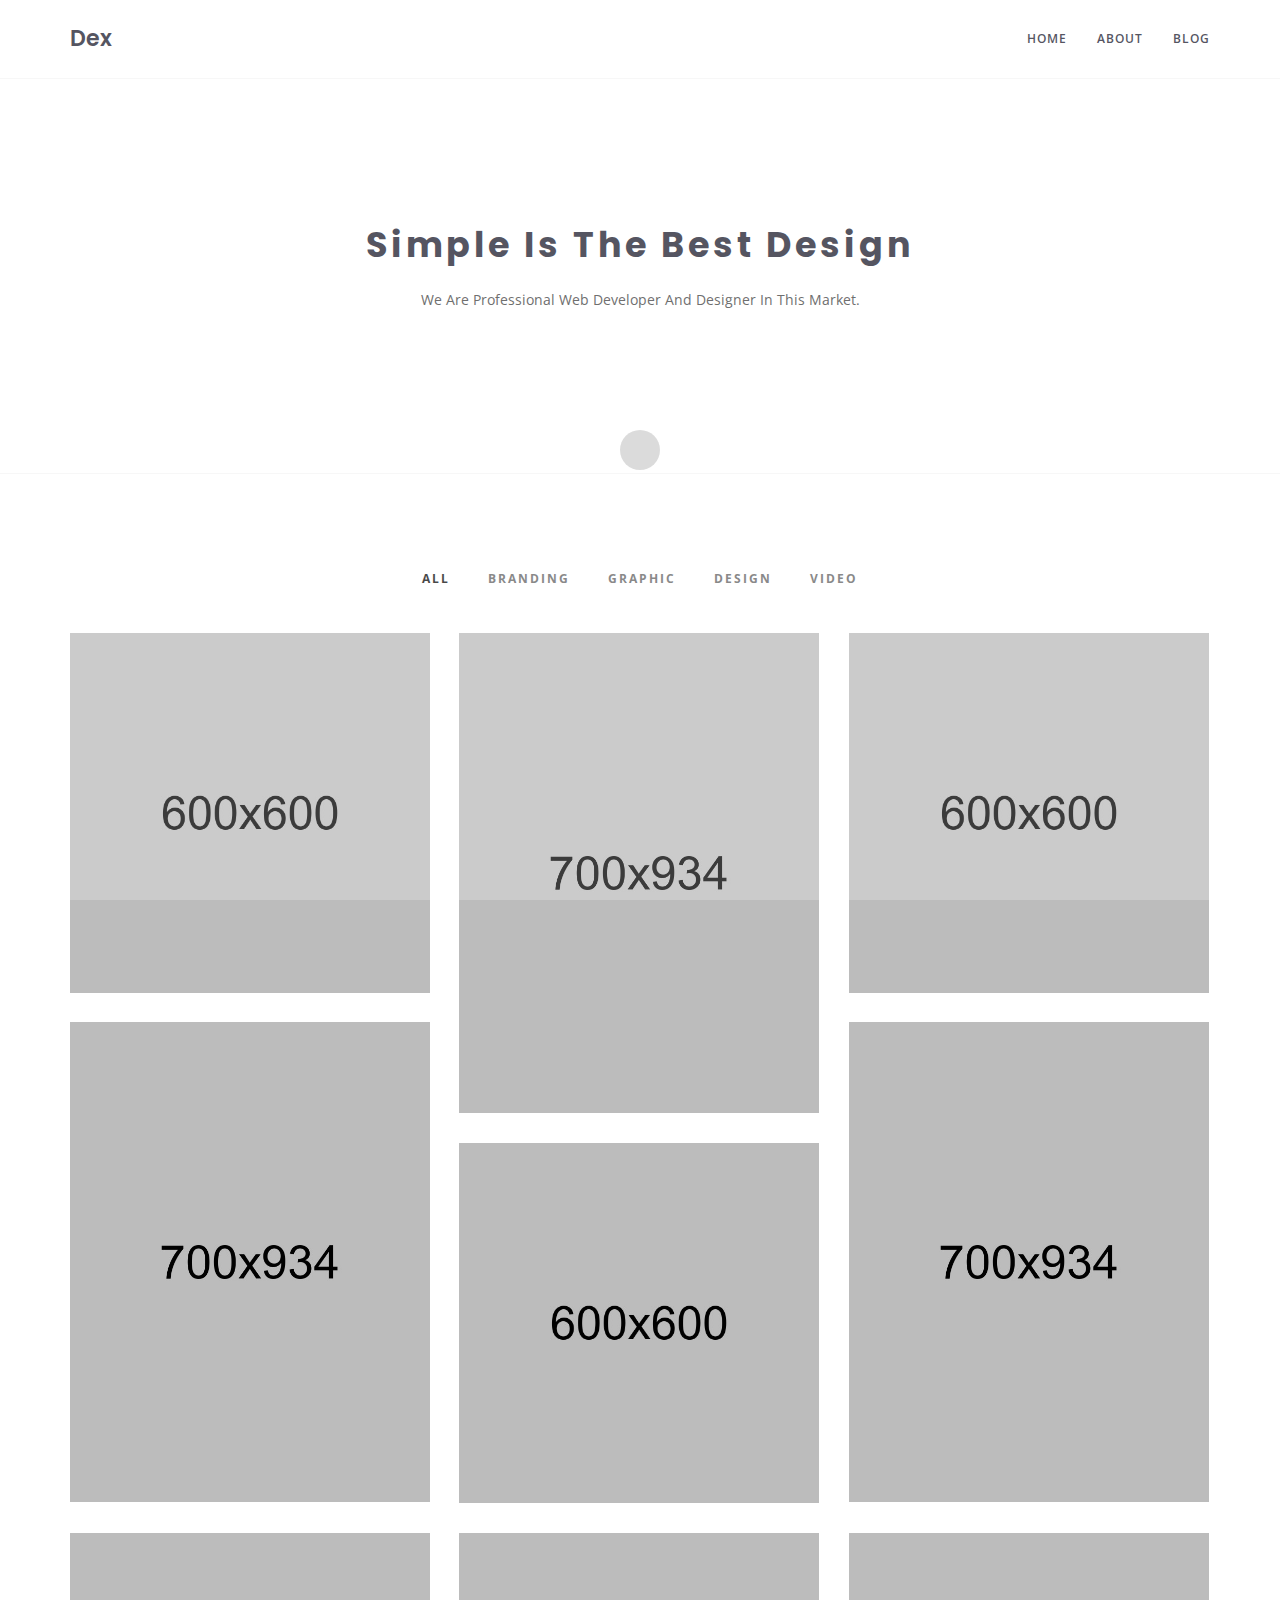
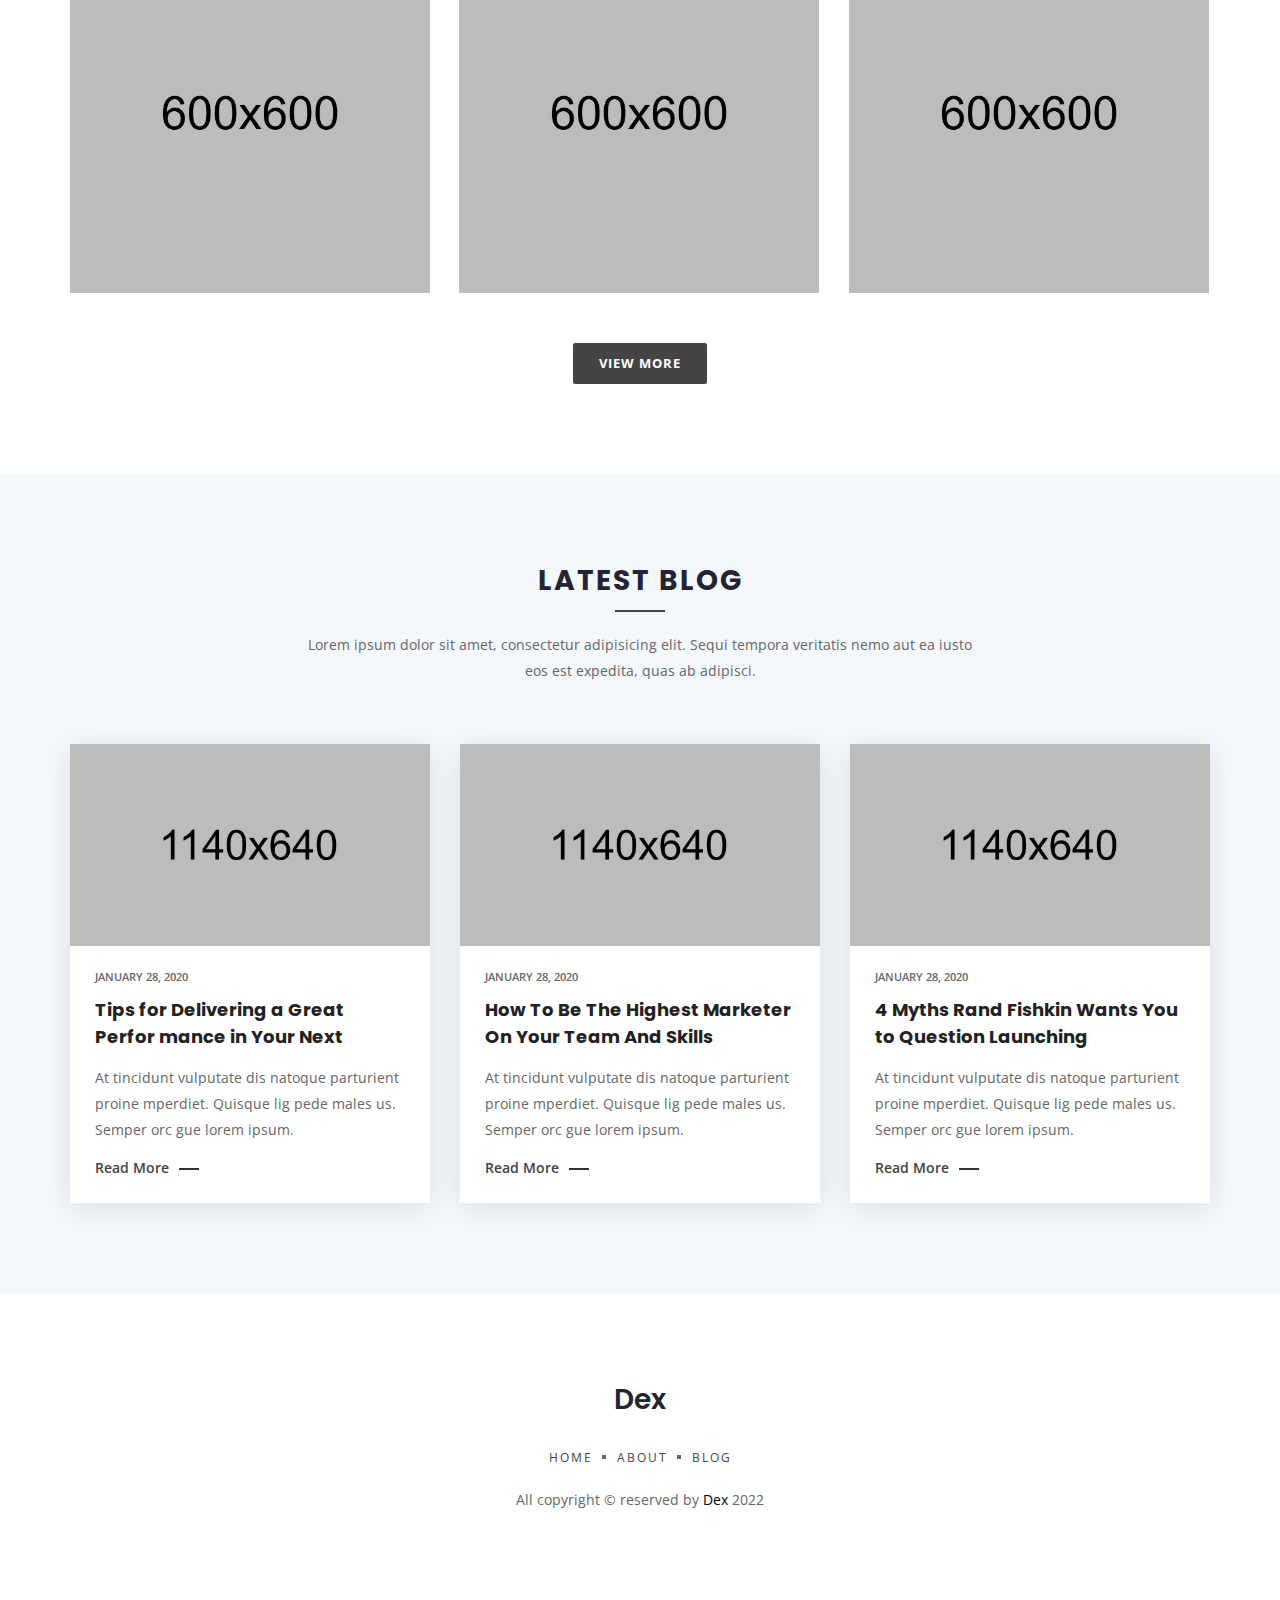
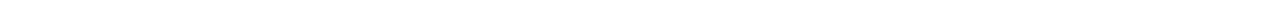
==== commit 69321061: "5 commit" ====
--- a/index.html
+++ b/index.html
@@ -74,96 +74,16 @@
                   <ul>
                     <li>
                       <a href="index.html">Home</a>
-                      <ul>
-                        <li><a href="index.html">Home Default </a></li>
-                        <li><a href="index-2.html">Home Two</a></li>
-                        <li><a href="index-black.html">Home black</a></li>
-                        <li>
-                          <a href="index-black-full.html">Home black Full</a>
-                        </li>
-                        <li><a href="index-box.html">Home box</a></li>
-                        <li><a href="index-video.html">Home video BG</a></li>
-                        <li><a href="index-slider.html">Home slider</a></li>
-                        <li>
-                          <a href="index-slider-full.html">Home Slider Full</a>
-                        </li>
-                        <li>
-                          <a href="index-white-no-img.html">Home White</a>
-                        </li>
-                      </ul>
                     </li>
+
                     <li><a href="about.html">about</a></li>
                     <!-- PORTFOLIO -->
-                    <li>
-                      <a href="portfolio-single.html">Portfolio</a>
-                      <ul>
-                        <li>
-                          <a href="portfolio-single.html"
-                            >Single 1 - standartd 1</a
-                          >
-                        </li>
-                        <li>
-                          <a href="portfolio-single-2.html"
-                            >Single 2 - standartd 2</a
-                          >
-                        </li>
-                        <li>
-                          <a href="portfolio-single-gallery.html"
-                            >Single 3 - img gallery</a
-                          >
-                        </li>
-                        <li>
-                          <a href="portfolio-single-video-gallery.html"
-                            >Single 4 - video gallery</a
-                          >
-                        </li>
-                        <li>
-                          <a href="portfolio-single-slider.html"
-                            >Single 5 - slider</a
-                          >
-                        </li>
-                        <li>
-                          <a href="portfolio-single-vimeo.html"
-                            >Single 6 - vimeo video</a
-                          >
-                        </li>
-                        <li>
-                          <a href="portfolio-single-youtube.html"
-                            >Single 7 - youtube video</a
-                          >
-                        </li>
-                      </ul>
-                    </li>
-                    <!-- END PORTFOLIO -->
-                    <li><a href="service.html">Service</a></li>
-                    <li>
-                      <a href="#">Pages</a>
-                      <ul>
-                        <li><a href="about.html">About Us</a></li>
-                        <li><a href="service.html">Service</a></li>
-                        <li><a href="pricing.html">Pricing</a></li>
-                        <li><a href="contact.html">Contact</a></li>
-                        <li><a href="404.html">404 Page</a></li>
-                      </ul>
-                    </li>
+
                     <!-- BLOG -->
                     <li>
                       <a href="blog.html">Blog</a>
-                      <ul>
-                        <li><a href="blog-3-col.html">3 Columns</a></li>
-                        <li><a href="blog.html">Right Sidebar</a></li>
-                        <li>
-                          <a href="blog-details.html">details left sidebar</a>
-                        </li>
-                        <li>
-                          <a href="blog-details-video.html"
-                            >details with video</a
-                          >
-                        </li>
-                      </ul>
                     </li>
                     <!-- END BLOG -->
-                    <li><a href="contact.html">Contact</a></li>
                   </ul>
                 </nav>
               </div>
